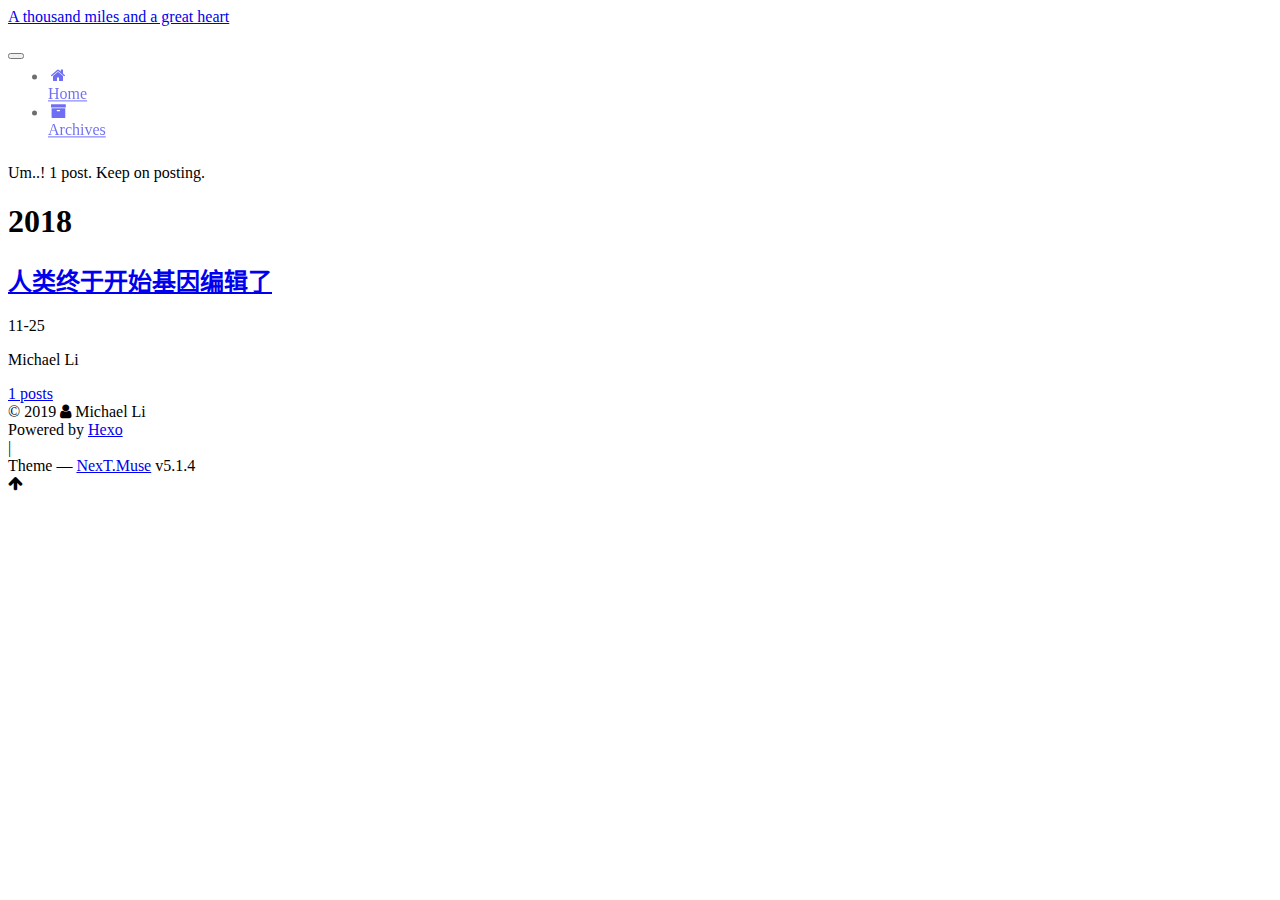
==== archives/index.html @ c5d2eab4 "Site updated: 2019-05-04 14:36:26" ====
<!DOCTYPE html>



  


<html class="theme-next muse use-motion" lang="zh-CN">
<head><meta name="generator" content="Hexo 3.8.0">
  <meta charset="UTF-8">
<meta http-equiv="X-UA-Compatible" content="IE=edge">
<meta name="viewport" content="width=device-width, initial-scale=1, maximum-scale=1">
<meta name="theme-color" content="#222">









<meta http-equiv="Cache-Control" content="no-transform">
<meta http-equiv="Cache-Control" content="no-siteapp">
















  
  
  <link href="/lib/fancybox/source/jquery.fancybox.css?v=2.1.5" rel="stylesheet" type="text/css">







<link href="/lib/font-awesome/css/font-awesome.min.css?v=4.6.2" rel="stylesheet" type="text/css">

<link href="/css/main.css?v=5.1.4" rel="stylesheet" type="text/css">


  <link rel="apple-touch-icon" sizes="180x180" href="/images/apple-touch-icon-next.png?v=5.1.4">


  <link rel="icon" type="image/png" sizes="32x32" href="/images/favicon-32x32-next.png?v=5.1.4">


  <link rel="icon" type="image/png" sizes="16x16" href="/images/favicon-16x16-next.png?v=5.1.4">


  <link rel="mask-icon" href="/images/logo.svg?v=5.1.4" color="#222">





  <meta name="keywords" content="Hexo, NexT">










<meta name="keywords" content="Photograph, digital product etc">
<meta property="og:type" content="website">
<meta property="og:title" content="A thousand miles and a great heart">
<meta property="og:url" content="http://www.lihaikui.com/archives/index.html">
<meta property="og:site_name" content="A thousand miles and a great heart">
<meta property="og:locale" content="zh-CN">
<meta name="twitter:card" content="summary">
<meta name="twitter:title" content="A thousand miles and a great heart">



<script type="text/javascript" id="hexo.configurations">
  var NexT = window.NexT || {};
  var CONFIG = {
    root: '/',
    scheme: 'Muse',
    version: '5.1.4',
    sidebar: {"position":"left","display":"post","offset":12,"b2t":false,"scrollpercent":false,"onmobile":false},
    fancybox: true,
    tabs: true,
    motion: {"enable":true,"async":false,"transition":{"post_block":"fadeIn","post_header":"slideDownIn","post_body":"slideDownIn","coll_header":"slideLeftIn","sidebar":"slideUpIn"}},
    duoshuo: {
      userId: '0',
      author: 'Author'
    },
    algolia: {
      applicationID: '',
      apiKey: '',
      indexName: '',
      hits: {"per_page":10},
      labels: {"input_placeholder":"Search for Posts","hits_empty":"We didn't find any results for the search: ${query}","hits_stats":"${hits} results found in ${time} ms"}
    }
  };
</script>



  <link rel="canonical" href="http://www.lihaikui.com/archives/">





  <title>Archive | A thousand miles and a great heart</title>
  








</head>

<body itemscope="" itemtype="http://schema.org/WebPage" lang="zh-CN">

  
  
    
  

  <div class="container sidebar-position-left page-archive">
    <div class="headband"></div>

    <header id="header" class="header" itemscope="" itemtype="http://schema.org/WPHeader">
      <div class="header-inner"><div class="site-brand-wrapper">
  <div class="site-meta ">
    

    <div class="custom-logo-site-title">
      <a href="/" class="brand" rel="start">
        <span class="logo-line-before"><i></i></span>
        <span class="site-title">A thousand miles and a great heart</span>
        <span class="logo-line-after"><i></i></span>
      </a>
    </div>
      
        <p class="site-subtitle"></p>
      
  </div>

  <div class="site-nav-toggle">
    <button>
      <span class="btn-bar"></span>
      <span class="btn-bar"></span>
      <span class="btn-bar"></span>
    </button>
  </div>
</div>

<nav class="site-nav">
  

  
    <ul id="menu" class="menu">
      
        
        <li class="menu-item menu-item-home">
          <a href="/" rel="section">
            
              <i class="menu-item-icon fa fa-fw fa-home"></i> <br>
            
            Home
          </a>
        </li>
      
        
        <li class="menu-item menu-item-archives">
          <a href="/archives/" rel="section">
            
              <i class="menu-item-icon fa fa-fw fa-archive"></i> <br>
            
            Archives
          </a>
        </li>
      

      
    </ul>
  

  
</nav>



 </div>
    </header>

    <main id="main" class="main">
      <div class="main-inner">
        <div class="content-wrap">
          <div id="content" class="content">
            

  
  
  
  <div class="post-block archive">
    <div id="posts" class="posts-collapse">
      <span class="archive-move-on"></span>

      <span class="archive-page-counter">
        
        
        
          
        
        Um..! 1 post. Keep on posting.
      </span>

      

        
        
        

        
          
          <div class="collection-title">
            <h1 class="archive-year" id="archive-year-2018">2018</h1>
          </div>
        
        

        

  <article class="post post-type-normal" itemscope="" itemtype="http://schema.org/Article">
    <header class="post-header">

      <h2 class="post-title">
        
            <a class="post-title-link" href="/2018/11/25/2018.11.27/" itemprop="url">
              
                <span itemprop="name">人类终于开始基因编辑了</span>
              
            </a>
        
      </h2>

      <div class="post-meta">
        <time class="post-time" itemprop="dateCreated" datetime="2018-11-25T21:24:42+08:00" content="2018-11-25">
          11-25
        </time>
      </div>

    </header>
  </article>



      

    </div>
  </div>
  
  
  

  



          </div>
          


          

        </div>
        
          
  
  <div class="sidebar-toggle">
    <div class="sidebar-toggle-line-wrap">
      <span class="sidebar-toggle-line sidebar-toggle-line-first"></span>
      <span class="sidebar-toggle-line sidebar-toggle-line-middle"></span>
      <span class="sidebar-toggle-line sidebar-toggle-line-last"></span>
    </div>
  </div>

  <aside id="sidebar" class="sidebar">
    
    <div class="sidebar-inner">

      

      

      <section class="site-overview-wrap sidebar-panel sidebar-panel-active">
        <div class="site-overview">
          <div class="site-author motion-element" itemprop="author" itemscope="" itemtype="http://schema.org/Person">
            
              <p class="site-author-name" itemprop="name">Michael Li</p>
              <p class="site-description motion-element" itemprop="description"></p>
          </div>

          <nav class="site-state motion-element">

            
              <div class="site-state-item site-state-posts">
              
                <a href="/archives/">
              
                  <span class="site-state-item-count">1</span>
                  <span class="site-state-item-name">posts</span>
                </a>
              </div>
            

            

            

          </nav>

          

          

          
          

          
          

          

        </div>
      </section>

      

      

    </div>
  </aside>


        
      </div>
    </main>

    <footer id="footer" class="footer">
      <div class="footer-inner">
        <div class="copyright">&copy; <span itemprop="copyrightYear">2019</span>
  <span class="with-love">
    <i class="fa fa-user"></i>
  </span>
  <span class="author" itemprop="copyrightHolder">Michael Li</span>

  
</div>


  <div class="powered-by">Powered by <a class="theme-link" target="_blank" href="https://hexo.io">Hexo</a></div>



  <span class="post-meta-divider">|</span>



  <div class="theme-info">Theme &mdash; <a class="theme-link" target="_blank" href="https://github.com/iissnan/hexo-theme-next">NexT.Muse</a> v5.1.4</div>




        







        
      </div>
    </footer>

    
      <div class="back-to-top">
        <i class="fa fa-arrow-up"></i>
        
      </div>
    

    

  </div>

  

<script type="text/javascript">
  if (Object.prototype.toString.call(window.Promise) !== '[object Function]') {
    window.Promise = null;
  }
</script>









  












  
  
    <script type="text/javascript" src="/lib/jquery/index.js?v=2.1.3"></script>
  

  
  
    <script type="text/javascript" src="/lib/fastclick/lib/fastclick.min.js?v=1.0.6"></script>
  

  
  
    <script type="text/javascript" src="/lib/jquery_lazyload/jquery.lazyload.js?v=1.9.7"></script>
  

  
  
    <script type="text/javascript" src="/lib/velocity/velocity.min.js?v=1.2.1"></script>
  

  
  
    <script type="text/javascript" src="/lib/velocity/velocity.ui.min.js?v=1.2.1"></script>
  

  
  
    <script type="text/javascript" src="/lib/fancybox/source/jquery.fancybox.pack.js?v=2.1.5"></script>
  


  


  <script type="text/javascript" src="/js/src/utils.js?v=5.1.4"></script>

  <script type="text/javascript" src="/js/src/motion.js?v=5.1.4"></script>



  
  

  

  


  <script type="text/javascript" src="/js/src/bootstrap.js?v=5.1.4"></script>



  


  




	





  





  












  





  

  

  

  
  

  

  

  

</body>
</html>
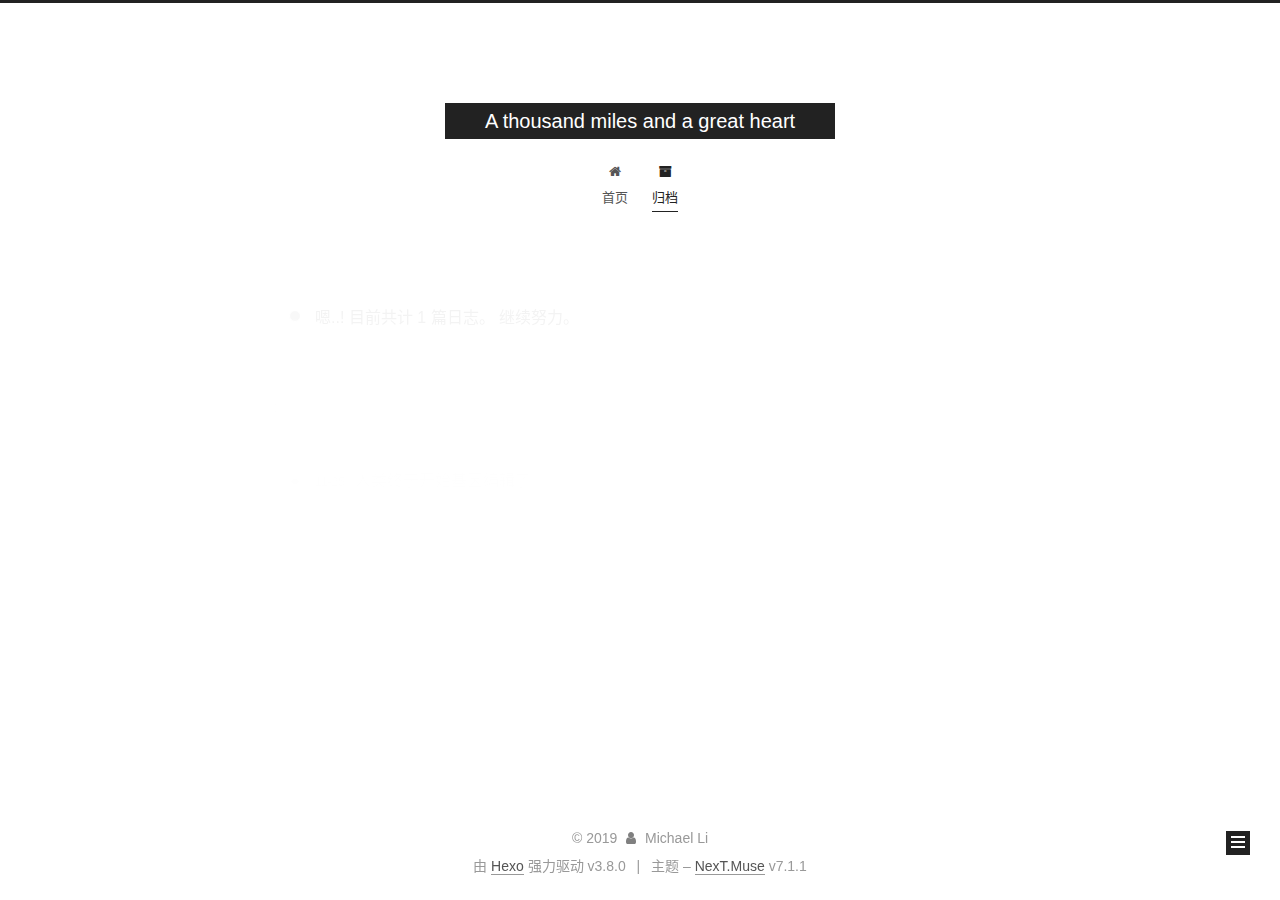
==== commit 2951c465: "Site updated: 2019-05-04 14:40:27" ====
--- a/archives/index.html
+++ b/archives/index.html
@@ -1,4 +1,13 @@
 <!DOCTYPE html>
+
+
+
+
+
+
+
+
+
 
 
 
@@ -9,7 +18,7 @@
 <head><meta name="generator" content="Hexo 3.8.0">
   <meta charset="UTF-8">
 <meta http-equiv="X-UA-Compatible" content="IE=edge">
-<meta name="viewport" content="width=device-width, initial-scale=1, maximum-scale=1">
+<meta name="viewport" content="width=device-width, initial-scale=1, maximum-scale=2">
 <meta name="theme-color" content="#222">
 
 
@@ -20,90 +29,57 @@
 
 
 
-<meta http-equiv="Cache-Control" content="no-transform">
-<meta http-equiv="Cache-Control" content="no-siteapp">
-
-
-
-
-
-
-
-
-
-
-
-
-
-
-
-
-  
-  
-  <link href="/lib/fancybox/source/jquery.fancybox.css?v=2.1.5" rel="stylesheet" type="text/css">
-
-
-
-
-
-
-
-<link href="/lib/font-awesome/css/font-awesome.min.css?v=4.6.2" rel="stylesheet" type="text/css">
-
-<link href="/css/main.css?v=5.1.4" rel="stylesheet" type="text/css">
-
-
-  <link rel="apple-touch-icon" sizes="180x180" href="/images/apple-touch-icon-next.png?v=5.1.4">
-
-
-  <link rel="icon" type="image/png" sizes="32x32" href="/images/favicon-32x32-next.png?v=5.1.4">
-
-
-  <link rel="icon" type="image/png" sizes="16x16" href="/images/favicon-16x16-next.png?v=5.1.4">
-
-
-  <link rel="mask-icon" href="/images/logo.svg?v=5.1.4" color="#222">
-
-
-
-
-
-  <meta name="keywords" content="Hexo, NexT">
-
-
-
-
-
-
-
-
-
-
-<meta name="keywords" content="Photograph, digital product etc">
-<meta property="og:type" content="website">
-<meta property="og:title" content="A thousand miles and a great heart">
-<meta property="og:url" content="http://www.lihaikui.com/archives/index.html">
-<meta property="og:site_name" content="A thousand miles and a great heart">
-<meta property="og:locale" content="zh-CN">
-<meta name="twitter:card" content="summary">
-<meta name="twitter:title" content="A thousand miles and a great heart">
-
-
-
-<script type="text/javascript" id="hexo.configurations">
+
+
+
+
+
+
+
+
+
+
+
+
+
+
+
+<link rel="stylesheet" href="/lib/font-awesome/css/font-awesome.min.css?v=4.6.2">
+
+<link rel="stylesheet" href="/css/main.css?v=7.1.1">
+
+
+  <link rel="apple-touch-icon" sizes="180x180" href="/images/apple-touch-icon-next.png?v=7.1.1">
+
+
+  <link rel="icon" type="image/png" sizes="32x32" href="/images/favicon-32x32-next.png?v=7.1.1">
+
+
+  <link rel="icon" type="image/png" sizes="16x16" href="/images/favicon-16x16-next.png?v=7.1.1">
+
+
+  <link rel="mask-icon" href="/images/logo.svg?v=7.1.1" color="#222">
+
+
+
+
+
+
+
+<script id="hexo.configurations">
   var NexT = window.NexT || {};
   var CONFIG = {
     root: '/',
     scheme: 'Muse',
-    version: '5.1.4',
-    sidebar: {"position":"left","display":"post","offset":12,"b2t":false,"scrollpercent":false,"onmobile":false},
-    fancybox: true,
+    version: '7.1.1',
+    sidebar: {"position":"left","display":"post","offset":12,"onmobile":false,"dimmer":false},
+    back2top: true,
+    back2top_sidebar: false,
+    fancybox: false,
+    fastclick: false,
+    lazyload: false,
     tabs: true,
     motion: {"enable":true,"async":false,"transition":{"post_block":"fadeIn","post_header":"slideDownIn","post_body":"slideDownIn","coll_header":"slideLeftIn","sidebar":"slideUpIn"}},
-    duoshuo: {
-      userId: '0',
-      author: 'Author'
-    },
     algolia: {
       applicationID: '',
       apiKey: '',
@@ -115,22 +91,74 @@
 </script>
 
 
-
+  
+
+
+
+
+  <meta name="keywords" content="Photograph, digital product etc">
+<meta property="og:type" content="website">
+<meta property="og:title" content="A thousand miles and a great heart">
+<meta property="og:url" content="http://www.lihaikui.com/archives/index.html">
+<meta property="og:site_name" content="A thousand miles and a great heart">
+<meta property="og:locale" content="zh-CN">
+<meta name="twitter:card" content="summary">
+<meta name="twitter:title" content="A thousand miles and a great heart">
+
+
+
+
+
+  
+  
   <link rel="canonical" href="http://www.lihaikui.com/archives/">
 
 
 
-
-
-  <title>Archive | A thousand miles and a great heart</title>
-  
-
-
-
-
-
-
-
+<script id="page.configurations">
+  CONFIG.page = {
+    sidebar: "",
+  };
+</script>
+
+  <title>归档 | A thousand miles and a great heart</title>
+  
+
+
+
+
+
+
+
+
+
+
+
+
+  <noscript>
+  <style>
+  .use-motion .motion-element,
+  .use-motion .brand,
+  .use-motion .menu-item,
+  .sidebar-inner,
+  .use-motion .post-block,
+  .use-motion .pagination,
+  .use-motion .comments,
+  .use-motion .post-header,
+  .use-motion .post-body,
+  .use-motion .collection-title { opacity: initial; }
+
+  .use-motion .logo,
+  .use-motion .site-title,
+  .use-motion .site-subtitle {
+    opacity: initial;
+    top: initial;
+  }
+
+  .use-motion .logo-line-before i { left: initial; }
+  .use-motion .logo-line-after i { right: initial; }
+  </style>
+</noscript>
 
 </head>
 
@@ -146,7 +174,7 @@
 
     <header id="header" class="header" itemscope="" itemtype="http://schema.org/WPHeader">
       <div class="header-inner"><div class="site-brand-wrapper">
-  <div class="site-meta ">
+  <div class="site-meta">
     
 
     <div class="custom-logo-site-title">
@@ -156,13 +184,12 @@
         <span class="logo-line-after"><i></i></span>
       </a>
     </div>
-      
-        <p class="site-subtitle"></p>
-      
+    
+    
   </div>
 
   <div class="site-nav-toggle">
-    <button>
+    <button aria-label="切换导航栏">
       <span class="btn-bar"></span>
       <span class="btn-bar"></span>
       <span class="btn-bar"></span>
@@ -170,48 +197,89 @@
   </div>
 </div>
 
+
+
 <nav class="site-nav">
   
-
-  
     <ul id="menu" class="menu">
       
         
-        <li class="menu-item menu-item-home">
-          <a href="/" rel="section">
-            
-              <i class="menu-item-icon fa fa-fw fa-home"></i> <br>
-            
-            Home
-          </a>
-        </li>
-      
-        
-        <li class="menu-item menu-item-archives">
-          <a href="/archives/" rel="section">
-            
-              <i class="menu-item-icon fa fa-fw fa-archive"></i> <br>
-            
-            Archives
-          </a>
-        </li>
-      
-
+        
+        
+          
+          <li class="menu-item menu-item-home">
+
+    
+    
+    
+      
+    
+
+    
+
+    <a href="/" rel="section"><i class="menu-item-icon fa fa-fw fa-home"></i> <br>首页</a>
+
+  </li>
+        
+        
+        
+          
+          <li class="menu-item menu-item-archives menu-item-active">
+
+    
+    
+    
+      
+    
+
+    
+
+    <a href="/archives/" rel="section"><i class="menu-item-icon fa fa-fw fa-archive"></i> <br>归档</a>
+
+  </li>
+
+      
       
     </ul>
   
 
   
+    
+
+    
+    
+      
+      
+    
+      
+      
+    
+    
+
+  
+
+
+  
+
+  
 </nav>
 
 
 
- </div>
+  
+
+
+
+</div>
     </header>
+
+    
+
 
     <main id="main" class="main">
       <div class="main-inner">
         <div class="content-wrap">
+          
           <div id="content" class="content">
             
 
@@ -222,14 +290,16 @@
     <div id="posts" class="posts-collapse">
       <span class="archive-move-on"></span>
 
+      
       <span class="archive-page-counter">
         
         
         
           
         
-        Um..! 1 post. Keep on posting.
+        嗯..! 目前共计 1 篇日志。 继续努力。
       </span>
+      
 
       
 
@@ -252,11 +322,11 @@
 
       <h2 class="post-title">
         
-            <a class="post-title-link" href="/2018/11/25/2018.11.27/" itemprop="url">
-              
-                <span itemprop="name">人类终于开始基因编辑了</span>
-              
-            </a>
+          <a class="post-title-link" href="/2018/11/25/2018.11.27/" itemprop="url">
+            
+              <span itemprop="name">人类终于开始基因编辑了</span>
+            
+          </a>
         
       </h2>
 
@@ -284,9 +354,6 @@
 
 
           </div>
-          
-
-
           
 
         </div>
@@ -302,54 +369,57 @@
   </div>
 
   <aside id="sidebar" class="sidebar">
-    
     <div class="sidebar-inner">
 
       
 
       
 
-      <section class="site-overview-wrap sidebar-panel sidebar-panel-active">
+      <div class="site-overview-wrap sidebar-panel sidebar-panel-active">
         <div class="site-overview">
           <div class="site-author motion-element" itemprop="author" itemscope="" itemtype="http://schema.org/Person">
             
               <p class="site-author-name" itemprop="name">Michael Li</p>
-              <p class="site-description motion-element" itemprop="description"></p>
+              <div class="site-description motion-element" itemprop="description"></div>
           </div>
 
-          <nav class="site-state motion-element">
-
+          
+            <nav class="site-state motion-element">
+              
+                <div class="site-state-item site-state-posts">
+                
+                  <a href="/archives/">
+                
+                    <span class="site-state-item-count">1</span>
+                    <span class="site-state-item-name">日志</span>
+                  </a>
+                </div>
+              
+
+              
+
+              
+            </nav>
+          
+
+          
+
+          
+
+          
+
+          
+
+          
+          
+
+          
             
-              <div class="site-state-item site-state-posts">
-              
-                <a href="/archives/">
-              
-                  <span class="site-state-item-count">1</span>
-                  <span class="site-state-item-name">posts</span>
-                </a>
-              </div>
-            
-
-            
-
-            
-
-          </nav>
-
-          
-
-          
-
-          
-          
-
-          
-          
-
+          
           
 
         </div>
-      </section>
+      </div>
 
       
 
@@ -357,6 +427,7 @@
 
     </div>
   </aside>
+  
 
 
         
@@ -366,16 +437,18 @@
     <footer id="footer" class="footer">
       <div class="footer-inner">
         <div class="copyright">&copy; <span itemprop="copyrightYear">2019</span>
-  <span class="with-love">
+  <span class="with-love" id="animate">
     <i class="fa fa-user"></i>
   </span>
   <span class="author" itemprop="copyrightHolder">Michael Li</span>
 
   
+
+  
 </div>
 
 
-  <div class="powered-by">Powered by <a class="theme-link" target="_blank" href="https://hexo.io">Hexo</a></div>
+  <div class="powered-by">由 <a href="https://hexo.io" class="theme-link" rel="noopener" target="_blank">Hexo</a> 强力驱动 v3.8.0</div>
 
 
 
@@ -383,12 +456,13 @@
 
 
 
-  <div class="theme-info">Theme &mdash; <a class="theme-link" target="_blank" href="https://github.com/iissnan/hexo-theme-next">NexT.Muse</a> v5.1.4</div>
-
-
-
-
-        
+  <div class="theme-info">主题 – <a href="https://theme-next.org" class="theme-link" rel="noopener" target="_blank">NexT.Muse</a> v7.1.1</div>
+
+
+
+
+        
+
 
 
 
@@ -409,11 +483,14 @@
 
     
 
+    
+
+    
   </div>
 
   
 
-<script type="text/javascript">
+<script>
   if (Object.prototype.toString.call(window.Promise) !== '[object Function]') {
     window.Promise = null;
   }
@@ -427,117 +504,93 @@
 
 
 
-  
-
-
-
-
-
-
-
-
-
-
-
-
-  
-  
-    <script type="text/javascript" src="/lib/jquery/index.js?v=2.1.3"></script>
-  
-
-  
-  
-    <script type="text/javascript" src="/lib/fastclick/lib/fastclick.min.js?v=1.0.6"></script>
-  
-
-  
-  
-    <script type="text/javascript" src="/lib/jquery_lazyload/jquery.lazyload.js?v=1.9.7"></script>
-  
-
-  
-  
-    <script type="text/javascript" src="/lib/velocity/velocity.min.js?v=1.2.1"></script>
-  
-
-  
-  
-    <script type="text/javascript" src="/lib/velocity/velocity.ui.min.js?v=1.2.1"></script>
-  
-
-  
-  
-    <script type="text/javascript" src="/lib/fancybox/source/jquery.fancybox.pack.js?v=2.1.5"></script>
-  
-
-
-  
-
-
-  <script type="text/javascript" src="/js/src/utils.js?v=5.1.4"></script>
-
-  <script type="text/javascript" src="/js/src/motion.js?v=5.1.4"></script>
-
-
-
-  
-  
-
-  
-
-  
-
-
-  <script type="text/javascript" src="/js/src/bootstrap.js?v=5.1.4"></script>
-
-
-
-  
-
-
-  
-
-
-
-
-	
-
-
-
-
-
-  
-
-
-
-
-
-  
-
-
-
-
-
-
-
-
-
-
-
-
-  
-
-
-
-
-
-  
-
-  
-
-  
-
-  
+
+
+
+
+
+
+
+
+
+
+
+
+
+
+
+
+
+  
+  <script src="/lib/jquery/index.js?v=2.1.3"></script>
+
+  
+  <script src="/lib/velocity/velocity.min.js?v=1.2.1"></script>
+
+  
+  <script src="/lib/velocity/velocity.ui.min.js?v=1.2.1"></script>
+
+
+  
+
+
+  <script src="/js/utils.js?v=7.1.1"></script>
+
+  <script src="/js/motion.js?v=7.1.1"></script>
+
+
+
+  
+  
+
+
+  <script src="/js/schemes/muse.js?v=7.1.1"></script>
+
+
+
+  
+
+  
+
+
+  <script src="/js/next-boot.js?v=7.1.1"></script>
+
+
+  
+
+  
+
+  
+
+  
+
+
+
+  
+
+
+
+
+  
+
+  
+
+  
+
+  
+
+  
+
+  
+
+  
+
+  
+
+  
+
+  
+
   
 
   
--- a/css/main.css
+++ b/css/main.css
@@ -0,0 +1,2476 @@
+/* normalize.css v8.0.1 | MIT License | github.com/necolas/normalize.css */
+html {
+  line-height: 1.15; /* 1 */
+  -webkit-text-size-adjust: 100%; /* 2 */
+}
+body {
+  margin: 0;
+}
+main {
+  display: block;
+}
+h1 {
+  font-size: 2em;
+  margin: 0.67em 0;
+}
+hr {
+  box-sizing: content-box; /* 1 */
+  height: 0; /* 1 */
+  overflow: visible; /* 2 */
+}
+pre {
+  font-family: monospace, monospace; /* 1 */
+  font-size: 1em; /* 2 */
+}
+a {
+  background-color: transparent;
+}
+abbr[title] {
+  border-bottom: none; /* 1 */
+  text-decoration: underline; /* 2 */
+  text-decoration: underline dotted; /* 2 */
+}
+b,
+strong {
+  font-weight: bolder;
+}
+code,
+kbd,
+samp {
+  font-family: monospace, monospace; /* 1 */
+  font-size: 1em; /* 2 */
+}
+small {
+  font-size: 80%;
+}
+sub,
+sup {
+  font-size: 75%;
+  line-height: 0;
+  position: relative;
+  vertical-align: baseline;
+}
+sub {
+  bottom: -0.25em;
+}
+sup {
+  top: -0.5em;
+}
+img {
+  border-style: none;
+}
+button,
+input,
+optgroup,
+select,
+textarea {
+  font-family: inherit; /* 1 */
+  font-size: 100%; /* 1 */
+  line-height: 1.15; /* 1 */
+  margin: 0; /* 2 */
+}
+button,
+input {
+/* 1 */
+  overflow: visible;
+}
+button,
+select {
+/* 1 */
+  text-transform: none;
+}
+button,
+[type="button"],
+[type="reset"],
+[type="submit"] {
+  -webkit-appearance: button;
+}
+button::-moz-focus-inner,
+[type="button"]::-moz-focus-inner,
+[type="reset"]::-moz-focus-inner,
+[type="submit"]::-moz-focus-inner {
+  border-style: none;
+  padding: 0;
+}
+button:-moz-focusring,
+[type="button"]:-moz-focusring,
+[type="reset"]:-moz-focusring,
+[type="submit"]:-moz-focusring {
+  outline: 1px dotted ButtonText;
+}
+fieldset {
+  padding: 0.35em 0.75em 0.625em;
+}
+legend {
+  box-sizing: border-box; /* 1 */
+  color: inherit; /* 2 */
+  display: table; /* 1 */
+  max-width: 100%; /* 1 */
+  padding: 0; /* 3 */
+  white-space: normal; /* 1 */
+}
+progress {
+  vertical-align: baseline;
+}
+textarea {
+  overflow: auto;
+}
+[type="checkbox"],
+[type="radio"] {
+  box-sizing: border-box; /* 1 */
+  padding: 0; /* 2 */
+}
+[type="number"]::-webkit-inner-spin-button,
+[type="number"]::-webkit-outer-spin-button {
+  height: auto;
+}
+[type="search"] {
+  -webkit-appearance: textfield; /* 1 */
+  outline-offset: -2px; /* 2 */
+}
+[type="search"]::-webkit-search-decoration {
+  -webkit-appearance: none;
+}
+::-webkit-file-upload-button {
+  -webkit-appearance: button; /* 1 */
+  font: inherit; /* 2 */
+}
+details {
+  display: block;
+}
+summary {
+  display: list-item;
+}
+template {
+  display: none;
+}
+[hidden] {
+  display: none;
+}
+::selection {
+  background: #262a30;
+  color: #fff;
+}
+body {
+  position: relative;
+  font-family: 'Lato', "PingFang SC", "Microsoft YaHei", sans-serif;
+  font-size: 14px;
+  line-height: 2;
+  color: #555;
+  background: #fff;
+}
+@media (max-width: 991px) {
+  body {
+    padding-right: 0 !important;
+  }
+}
+@media (min-width: 1200px) {
+  body {
+    font-size: 16px;
+  }
+}
+h1,
+h2,
+h3,
+h4,
+h5,
+h6 {
+  margin: 20px 0 15px;
+  padding: 0;
+  font-weight: bold;
+  line-height: 1.5;
+  font-family: 'Lato', "PingFang SC", "Microsoft YaHei", sans-serif;
+}
+h1 {
+  font-size: 22px;
+}
+h1 code {
+  font-size: 1em;
+}
+@media (max-width: 767px) {
+  h1 {
+    font-size: 18px;
+  }
+  h1 code {
+    font-size: 1em;
+  }
+}
+h2 {
+  font-size: 20px;
+}
+h2 code {
+  font-size: 1em;
+}
+@media (max-width: 767px) {
+  h2 {
+    font-size: 16px;
+  }
+  h2 code {
+    font-size: 1em;
+  }
+}
+h3 {
+  font-size: 18px;
+}
+h3 code {
+  font-size: 1em;
+}
+@media (max-width: 767px) {
+  h3 {
+    font-size: 14px;
+  }
+  h3 code {
+    font-size: 1em;
+  }
+}
+h4 {
+  font-size: 16px;
+}
+h4 code {
+  font-size: 1em;
+}
+@media (max-width: 767px) {
+  h4 {
+    font-size: 12px;
+  }
+  h4 code {
+    font-size: 1em;
+  }
+}
+h5 {
+  font-size: 14px;
+}
+h5 code {
+  font-size: 1em;
+}
+@media (max-width: 767px) {
+  h5 {
+    font-size: 10px;
+  }
+  h5 code {
+    font-size: 1em;
+  }
+}
+h6 {
+  font-size: 12px;
+}
+h6 code {
+  font-size: 1em;
+}
+@media (max-width: 767px) {
+  h6 {
+    font-size: 8px;
+  }
+  h6 code {
+    font-size: 1em;
+  }
+}
+p {
+  margin: 0 0 20px 0;
+}
+a,
+span.exturl {
+  overflow-wrap: break-word;
+  word-wrap: break-word;
+  background-color: transparent;
+  color: #555;
+  text-decoration: none;
+  outline: none;
+  border-bottom: 1px solid #999;
+  cursor: pointer;
+}
+a:hover,
+span.exturl:hover {
+  color: #222;
+  border-bottom-color: #222;
+}
+video {
+  max-width: 100%;
+  display: block;
+  margin-left: auto;
+  margin-right: auto;
+}
+img {
+  display: block;
+  margin: auto;
+  max-width: 100%;
+  height: auto;
+}
+hr {
+  margin: 40px 0;
+  height: 3px;
+  border: none;
+  background-color: #ddd;
+  background-image: repeating-linear-gradient(-45deg, #fff, #fff 4px, transparent 4px, transparent 8px);
+}
+blockquote {
+  margin: 0;
+  padding: 0 15px;
+  color: #666;
+  border-left: 4px solid #ddd;
+}
+blockquote cite::before {
+  content: "-";
+  padding: 0 5px;
+}
+dt {
+  font-weight: 700;
+}
+dd {
+  margin: 0;
+  padding: 0;
+}
+kbd {
+  border: 1px solid #ccc;
+  border-radius: 0.2em;
+  box-shadow: 0.1em 0.1em 0.2em rgba(0,0,0,0.1);
+  background-color: #f9f9f9;
+  font-family: inherit;
+  background-image: linear-gradient(top, #eee, #fff, #eee);
+  padding: 0.1em 0.3em;
+  white-space: nowrap;
+}
+.text-left {
+  text-align: left;
+}
+.text-center {
+  text-align: center;
+}
+.text-right {
+  text-align: right;
+}
+.text-justify {
+  text-align: justify;
+}
+.text-nowrap {
+  white-space: nowrap;
+}
+.text-lowercase {
+  text-transform: lowercase;
+}
+.text-uppercase {
+  text-transform: uppercase;
+}
+.text-capitalize {
+  text-transform: capitalize;
+}
+.center-block {
+  display: block;
+  margin-left: auto;
+  margin-right: auto;
+}
+.clearfix:before,
+.clearfix:after {
+  content: " ";
+  display: table;
+}
+.clearfix:after {
+  clear: both;
+}
+.pullquote {
+  width: 45%;
+}
+.pullquote.left {
+  float: left;
+  margin-left: 5px;
+  margin-right: 10px;
+}
+.pullquote.right {
+  float: right;
+  margin-left: 10px;
+  margin-right: 5px;
+}
+.affix {
+  position: fixed;
+}
+.translation {
+  margin-top: -20px;
+  font-size: 14px;
+  color: #999;
+}
+.scrollbar-measure {
+  width: 100px;
+  height: 100px;
+  overflow: scroll;
+  position: absolute;
+  top: -9999px;
+}
+.use-motion .motion-element {
+  opacity: 0;
+}
+.table-container {
+  margin: 20px 0;
+  overflow: auto;
+  -webkit-overflow-scrolling: touch;
+}
+.highlight .table-container {
+  margin: 0px;
+}
+table {
+  width: 100%;
+  border-collapse: collapse;
+  border-spacing: 0;
+  font-size: 14px;
+}
+table > tbody > tr:nth-of-type(odd) {
+  background-color: #f9f9f9;
+}
+table > tbody > tr:hover {
+  background-color: #f5f5f5;
+}
+caption,
+th,
+td {
+  padding: 8px;
+  text-align: left;
+  vertical-align: middle;
+  font-weight: normal;
+}
+th,
+td {
+  border: 1px solid #ddd;
+  border-bottom: 3px solid #ddd;
+}
+th {
+  padding-bottom: 10px;
+  font-weight: 700;
+}
+td {
+  border-bottom-width: 1px;
+}
+html,
+body {
+  height: 100%;
+}
+.container {
+  position: relative;
+}
+.header-inner {
+  margin: 0 auto;
+  padding: 100px 0 70px;
+  width: 700px;
+}
+@media (min-width: 1200px) {
+  .container .header-inner {
+    width: 800px;
+  }
+}
+@media (min-width: 1600px) {
+  .container .header-inner {
+    width: 900px;
+  }
+}
+.main-inner {
+  margin: 0 auto;
+  width: 700px;
+}
+@media (min-width: 1200px) {
+  .container .main-inner {
+    width: 800px;
+  }
+}
+@media (min-width: 1600px) {
+  .container .main-inner {
+    width: 900px;
+  }
+}
+.footer {
+  padding: 20px 0;
+}
+.footer-inner {
+  box-sizing: border-box;
+  margin: 0px auto;
+  width: 700px;
+}
+@media (min-width: 1200px) {
+  .container .footer-inner {
+    width: 800px;
+  }
+}
+@media (min-width: 1600px) {
+  .container .footer-inner {
+    width: 900px;
+  }
+}
+pre,
+.highlight {
+  overflow: auto;
+  margin: 20px 0;
+  padding: 0;
+  font-size: 14px;
+  color: #4d4d4c;
+  background: #f7f7f7;
+  line-height: 1.6;
+}
+pre,
+code {
+  font-family: consolas, Menlo, "PingFang SC", "Microsoft YaHei", monospace;
+}
+code {
+  overflow-wrap: break-word;
+  word-wrap: break-word;
+  padding: 2px 4px;
+  color: #555;
+  background: #eee;
+  border-radius: 3px;
+  font-size: 14px;
+}
+pre {
+  padding: 10px;
+}
+pre code {
+  padding: 0;
+  color: #4d4d4c;
+  background: none;
+  text-shadow: none;
+}
+.highlight {
+  border-radius: 1px;
+}
+.highlight pre {
+  border: none;
+  margin: 0;
+  padding: 10px 0;
+}
+.highlight table {
+  margin: 0;
+  width: auto;
+  border: none;
+}
+.highlight td {
+  border: none;
+  padding: 0;
+}
+.highlight figcaption {
+  font-size: 1em;
+  color: #4d4d4c;
+  line-height: 1em;
+  margin-bottom: 1em;
+  margin: 0em;
+  padding: 0.5em;
+  background: #eee;
+  border-bottom: 1px solid #e9e9e9;
+}
+.highlight figcaption:before,
+.highlight figcaption:after {
+  content: " ";
+  display: table;
+}
+.highlight figcaption:after {
+  clear: both;
+}
+.highlight figcaption a {
+  float: right;
+  color: #4d4d4c;
+}
+.highlight figcaption a:hover {
+  border-bottom-color: #4d4d4c;
+}
+.highlight .gutter pre {
+  padding-left: 10px;
+  padding-right: 10px;
+  color: #869194;
+  text-align: right;
+  background-color: #eff2f3;
+}
+.highlight .code pre {
+  width: 100%;
+  padding-left: 10px;
+  padding-right: 10px;
+  background-color: #f7f7f7;
+}
+.highlight .line {
+  height: 20px;
+}
+.gutter {
+  -webkit-user-select: none;
+  -moz-user-select: none;
+  -ms-user-select: none;
+  user-select: none;
+}
+.gist table {
+  width: auto;
+}
+.gist table td {
+  border: none;
+}
+pre .deletion {
+  background: #fdd;
+}
+pre .addition {
+  background: #dfd;
+}
+pre .meta {
+  color: #8959a8;
+}
+pre .comment {
+  color: #8e908c;
+}
+pre .variable,
+pre .attribute,
+pre .tag,
+pre .name,
+pre .regexp,
+pre .ruby .constant,
+pre .xml .tag .title,
+pre .xml .pi,
+pre .xml .doctype,
+pre .html .doctype,
+pre .css .id,
+pre .css .class,
+pre .css .pseudo {
+  color: #c82829;
+}
+pre .number,
+pre .preprocessor,
+pre .built_in,
+pre .builtin-name,
+pre .literal,
+pre .params,
+pre .constant,
+pre .command {
+  color: #f5871f;
+}
+pre .ruby .class .title,
+pre .css .rules .attribute,
+pre .string,
+pre .symbol,
+pre .value,
+pre .inheritance,
+pre .header,
+pre .ruby .symbol,
+pre .xml .cdata,
+pre .special,
+pre .formula {
+  color: #718c00;
+}
+pre .title,
+pre .css .hexcolor {
+  color: #3e999f;
+}
+pre .function,
+pre .python .decorator,
+pre .python .title,
+pre .ruby .function .title,
+pre .ruby .title .keyword,
+pre .perl .sub,
+pre .javascript .title,
+pre .coffeescript .title {
+  color: #4271ae;
+}
+pre .keyword,
+pre .javascript .function {
+  color: #8959a8;
+}
+.posts-expand .post-body img.full-image {
+  border: none;
+}
+.blockquote-center,
+.page-home .post-type-quote blockquote,
+.page-post-detail .post-type-quote blockquote {
+  position: relative;
+  margin: 40px 0;
+  padding: 0;
+  border-left: none;
+  text-align: center;
+}
+.blockquote-center::before,
+.page-home .post-type-quote blockquote::before,
+.page-post-detail .post-type-quote blockquote::before,
+.blockquote-center::after,
+.page-home .post-type-quote blockquote::after,
+.page-post-detail .post-type-quote blockquote::after {
+  position: absolute;
+  content: ' ';
+  display: block;
+  width: 100%;
+  height: 24px;
+  opacity: 0.2;
+  background-repeat: no-repeat;
+  background-position: 0 -6px;
+  background-size: 22px 22px;
+}
+.blockquote-center::before,
+.page-home .post-type-quote blockquote::before,
+.page-post-detail .post-type-quote blockquote::before {
+  top: -20px;
+  background-image: url("../images/quote-l.svg");
+  border-top: 1px solid #ccc;
+}
+.blockquote-center::after,
+.page-home .post-type-quote blockquote::after,
+.page-post-detail .post-type-quote blockquote::after {
+  bottom: -20px;
+  background-image: url("../images/quote-r.svg");
+  border-bottom: 1px solid #ccc;
+  background-position: 100% 8px;
+}
+.blockquote-center p,
+.page-home .post-type-quote blockquote p,
+.page-post-detail .post-type-quote blockquote p,
+.blockquote-center div,
+.page-home .post-type-quote blockquote div,
+.page-post-detail .post-type-quote blockquote div {
+  text-align: center;
+}
+.post .post-body .group-picture img {
+  box-sizing: border-box;
+  padding: 0 3px;
+  border: none;
+}
+.post .group-picture-row {
+  overflow: hidden;
+  margin-top: 6px;
+}
+.post .group-picture-row:first-child {
+  margin-top: 0;
+}
+.post .group-picture-column {
+  float: left;
+}
+.page-post-detail .post-body .group-picture-column {
+  float: none;
+  margin-top: 10px;
+  width: auto !important;
+}
+.page-post-detail .post-body .group-picture-column img {
+  margin: 0 auto;
+}
+.page-archive .group-picture-container {
+  overflow: hidden;
+}
+.page-archive .group-picture-row {
+  float: left;
+}
+.page-archive .group-picture-row:first-child {
+  margin-top: 6px;
+}
+.page-archive .group-picture-column {
+  max-width: 150px;
+  max-height: 150px;
+}
+.post-body .label {
+  display: inline;
+  padding: 0 2px;
+}
+.post-body .label.default {
+  background-color: #f0f0f0;
+}
+.post-body .label.primary {
+  background-color: #efe6f7;
+}
+.post-body .label.info {
+  background-color: #e5f2f8;
+}
+.post-body .label.success {
+  background-color: #e7f4e9;
+}
+.post-body .label.warning {
+  background-color: #fcf6e1;
+}
+.post-body .label.danger {
+  background-color: #fae8eb;
+}
+.post-body .note {
+  position: relative;
+  padding: 15px;
+  margin-bottom: 20px;
+  border: 1px solid #eee;
+  border-left-width: 5px;
+  border-radius: 3px;
+}
+.post-body .note h2,
+.post-body .note h3,
+.post-body .note h4,
+.post-body .note h5,
+.post-body .note h6 {
+  margin-top: 0;
+  margin-bottom: 0;
+  border-bottom: initial;
+  padding-top: 0 !important;
+}
+.post-body .note p:first-child,
+.post-body .note ul:first-child,
+.post-body .note ol:first-child,
+.post-body .note table:first-child,
+.post-body .note pre:first-child,
+.post-body .note blockquote:first-child {
+  margin-top: 0;
+}
+.post-body .note p:last-child,
+.post-body .note ul:last-child,
+.post-body .note ol:last-child,
+.post-body .note table:last-child,
+.post-body .note pre:last-child,
+.post-body .note blockquote:last-child {
+  margin-bottom: 0;
+}
+.post-body .note.default {
+  border-left-color: #777;
+}
+.post-body .note.default h2,
+.post-body .note.default h3,
+.post-body .note.default h4,
+.post-body .note.default h5,
+.post-body .note.default h6 {
+  color: #777;
+}
+.post-body .note.primary {
+  border-left-color: #6f42c1;
+}
+.post-body .note.primary h2,
+.post-body .note.primary h3,
+.post-body .note.primary h4,
+.post-body .note.primary h5,
+.post-body .note.primary h6 {
+  color: #6f42c1;
+}
+.post-body .note.info {
+  border-left-color: #428bca;
+}
+.post-body .note.info h2,
+.post-body .note.info h3,
+.post-body .note.info h4,
+.post-body .note.info h5,
+.post-body .note.info h6 {
+  color: #428bca;
+}
+.post-body .note.success {
+  border-left-color: #5cb85c;
+}
+.post-body .note.success h2,
+.post-body .note.success h3,
+.post-body .note.success h4,
+.post-body .note.success h5,
+.post-body .note.success h6 {
+  color: #5cb85c;
+}
+.post-body .note.warning {
+  border-left-color: #f0ad4e;
+}
+.post-body .note.warning h2,
+.post-body .note.warning h3,
+.post-body .note.warning h4,
+.post-body .note.warning h5,
+.post-body .note.warning h6 {
+  color: #f0ad4e;
+}
+.post-body .note.danger {
+  border-left-color: #d9534f;
+}
+.post-body .note.danger h2,
+.post-body .note.danger h3,
+.post-body .note.danger h4,
+.post-body .note.danger h5,
+.post-body .note.danger h6 {
+  color: #d9534f;
+}
+.post-body .tabs {
+  position: relative;
+  display: block;
+  margin-bottom: 20px;
+  padding-top: 10px;
+}
+.post-body .tabs ul.nav-tabs {
+  margin: 0;
+  padding: 0;
+  display: flex;
+  margin-bottom: -1px;
+}
+@media (max-width: 413px) {
+  .post-body .tabs ul.nav-tabs {
+    display: block;
+    margin-bottom: 5px;
+  }
+}
+.post-body .tabs ul.nav-tabs li.tab {
+  list-style-type: none !important;
+  margin: 0 0.25em 0 0;
+  border-top: 3px solid transparent;
+  border-left: 1px solid transparent;
+  border-right: 1px solid transparent;
+}
+@media (max-width: 413px) {
+  .post-body .tabs ul.nav-tabs li.tab {
+    margin: initial;
+    border-top: 1px solid transparent;
+    border-left: 3px solid transparent;
+    border-right: 1px solid transparent;
+    border-bottom: 1px solid transparent;
+  }
+}
+.post-body .tabs ul.nav-tabs li.tab a {
+  outline: 0;
+  border-bottom: initial;
+  display: block;
+  line-height: 1.8em;
+  padding: 0.25em 0.75em;
+  transition-duration: 0.2s;
+  transition-timing-function: ease-out;
+  transition-delay: 0s;
+}
+.post-body .tabs ul.nav-tabs li.tab a i {
+  width: 1.285714285714286em;
+}
+.post-body .tabs ul.nav-tabs li.tab.active {
+  border-top: 3px solid #fc6423;
+  border-left: 1px solid #ddd;
+  border-right: 1px solid #ddd;
+  background-color: #fff;
+}
+@media (max-width: 413px) {
+  .post-body .tabs ul.nav-tabs li.tab.active {
+    border-top: 1px solid #ddd;
+    border-left: 3px solid #fc6423;
+    border-right: 1px solid #ddd;
+    border-bottom: 1px solid #ddd;
+  }
+}
+.post-body .tabs ul.nav-tabs li.tab.active a {
+  cursor: default;
+  color: #555;
+}
+.post-body .tabs .tab-content {
+  background-color: #fff;
+}
+.post-body .tabs .tab-content .tab-pane {
+  border: 1px solid #ddd;
+  padding: 20px 20px 0 20px;
+}
+.post-body .tabs .tab-content .tab-pane:not(.active) {
+  display: none;
+}
+.post-body .tabs .tab-content .tab-pane.active {
+  display: block;
+}
+.btn {
+  display: inline-block;
+  padding: 0 20px;
+  font-size: 14px;
+  color: #fff;
+  background: #222;
+  border: 2px solid #222;
+  text-decoration: none;
+  border-radius: 0;
+  transition-property: background-color;
+  transition-duration: 0.2s;
+  transition-timing-function: ease-in-out;
+  transition-delay: 0s;
+  line-height: 2;
+}
+.btn:hover {
+  border-color: #222;
+  color: #222;
+  background: #fff;
+}
+.btn +.btn {
+  margin: 0 0 8px 8px;
+}
+.btn .fa-fw {
+  width: 1.285714285714286em;
+  text-align: left;
+}
+.btn-bar {
+  display: block;
+  width: 22px;
+  height: 2px;
+  background: #555;
+  border-radius: 1px;
+}
+.btn-bar+.btn-bar {
+  margin-top: 4px;
+}
+.pagination {
+  margin: 120px 0 40px;
+  text-align: center;
+  border-top: 1px solid #eee;
+}
+.page-number-basic,
+.pagination .prev,
+.pagination .next,
+.pagination .page-number,
+.pagination .space {
+  display: inline-block;
+  position: relative;
+  top: -1px;
+  margin: 0 10px;
+  padding: 0 11px;
+}
+@media (max-width: 767px) {
+  .page-number-basic,
+  .pagination .prev,
+  .pagination .next,
+  .pagination .page-number,
+  .pagination .space {
+    margin: 0 5px;
+  }
+}
+.pagination .prev,
+.pagination .next,
+.pagination .page-number {
+  border-bottom: 0;
+  border-top: 1px solid #eee;
+  transition-property: border-color;
+  transition-duration: 0.2s;
+  transition-timing-function: ease-in-out;
+  transition-delay: 0s;
+}
+.pagination .prev:hover,
+.pagination .next:hover,
+.pagination .page-number:hover {
+  border-top-color: #222;
+}
+.pagination .space {
+  padding: 0;
+  margin: 0;
+}
+.pagination .prev {
+  margin-left: 0;
+}
+.pagination .next {
+  margin-right: 0;
+}
+.pagination .page-number.current {
+  color: #fff;
+  background: #ccc;
+  border-top-color: #ccc;
+}
+@media (max-width: 767px) {
+  .pagination {
+    border-top: none;
+  }
+  .pagination .prev,
+  .pagination .next,
+  .pagination .page-number {
+    margin-bottom: 10px;
+    border-top: 0;
+    border-bottom: 1px solid #eee;
+    padding: 0 10px;
+  }
+  .pagination .prev:hover,
+  .pagination .next:hover,
+  .pagination .page-number:hover {
+    border-bottom-color: #222;
+  }
+}
+.comments {
+  margin: 60px 20px 0;
+}
+.back-to-top {
+  box-sizing: border-box;
+  position: fixed;
+  bottom: -100px;
+  right: 30px;
+  z-index: 1050;
+  padding: 0 6px;
+  width: 24px;
+  background: #222;
+  font-size: 12px;
+  opacity: 1;
+  color: #fff;
+  cursor: pointer;
+  text-align: center;
+  transition-property: bottom;
+  transition-duration: 0.2s;
+  transition-timing-function: ease-in-out;
+  transition-delay: 0s;
+}
+.back-to-top.back-to-top-on {
+  bottom: 19px;
+}
+@media (max-width: 991px) {
+  .back-to-top {
+    opacity: 0.8;
+    right: 20px;
+  }
+}
+.header {
+  background: transparent;
+}
+.header-inner {
+  position: relative;
+}
+.headband {
+  height: 3px;
+  background: #222;
+}
+.site-meta {
+  margin: 0;
+  text-align: center;
+}
+@media (max-width: 767px) {
+  .site-meta {
+    text-align: center;
+  }
+}
+.brand {
+  position: relative;
+  display: inline-block;
+  padding: 0 40px;
+  color: #fff;
+  background: #222;
+  border-bottom: none;
+}
+.brand:hover {
+  color: #fff;
+}
+.logo {
+  display: inline-block;
+  margin-right: 5px;
+  line-height: 36px;
+  vertical-align: top;
+}
+.site-title {
+  display: inline-block;
+  vertical-align: top;
+  line-height: 36px;
+  font-size: 20px;
+  font-weight: normal;
+  font-family: 'Lato', "PingFang SC", "Microsoft YaHei", sans-serif;
+}
+.site-subtitle {
+  margin-top: 10px;
+  font-size: 13px;
+  color: #999;
+}
+.use-motion .brand {
+  opacity: 0;
+}
+.use-motion .logo,
+.use-motion .site-title,
+.use-motion .site-subtitle,
+.use-motion .custom-logo-image {
+  opacity: 0;
+  position: relative;
+  top: -10px;
+}
+.site-nav-toggle {
+  display: none;
+  position: absolute;
+  top: 10px;
+  left: 10px;
+}
+@media (max-width: 767px) {
+  .site-nav-toggle {
+    display: block;
+  }
+}
+.site-nav-toggle button {
+  margin-top: 2px;
+  padding: 9px 10px;
+  background: transparent;
+  border: none;
+}
+@media (max-width: 767px) {
+  .site-nav {
+    display: none;
+    margin: 0 -10px;
+    padding: 0 10px;
+    clear: both;
+    border-top: 1px solid #ddd;
+  }
+}
+@media (min-width: 768px) and (max-width: 991px) {
+  .site-nav {
+    display: block !important;
+  }
+}
+@media (min-width: 992px) {
+  .site-nav {
+    display: block !important;
+  }
+}
+.menu {
+  margin-top: 20px;
+  padding-left: 0;
+  text-align: center;
+}
+.menu .menu-item {
+  display: inline-block;
+  margin: 0 10px;
+  list-style: none;
+}
+@media (max-width: 767px) {
+  .menu .menu-item {
+    margin-top: 10px;
+  }
+}
+.menu .menu-item a,
+.menu .menu-item span.exturl {
+  display: block;
+  font-size: 13px;
+  line-height: inherit;
+  border-bottom: 1px solid transparent;
+  transition-property: border-color;
+  transition-duration: 0.2s;
+  transition-timing-function: ease-in-out;
+  transition-delay: 0s;
+}
+.menu .menu-item a:hover,
+.menu .menu-item span.exturl:hover {
+  border-bottom-color: #222;
+}
+.menu .menu-item .fa {
+  margin-right: 5px;
+}
+.use-motion .menu-item {
+  opacity: 0;
+}
+.post-body {
+  overflow-wrap: break-word;
+  word-wrap: break-word;
+  font-family: 'Lato', "PingFang SC", "Microsoft YaHei", sans-serif;
+}
+.post-body span.exturl .fa {
+  font-size: 14px;
+  margin-left: 4px;
+}
+.post-body .fancybox img {
+  display: block !important;
+  margin: 0 auto;
+  cursor: pointer;
+  cursor: zoom-in;
+}
+.post-body .image-caption,
+.post-body .figure .caption {
+  margin: -20px auto 15px;
+  text-align: center;
+  font-size: 14px;
+  color: #999;
+  font-weight: bold;
+  line-height: 1;
+}
+.post-sticky-flag {
+  display: inline-block;
+  font-size: 16px;
+  transform: rotate(30deg);
+}
+.use-motion .post-block,
+.use-motion .pagination,
+.use-motion .comments {
+  opacity: 0;
+}
+.use-motion .post-header {
+  opacity: 0;
+}
+.use-motion .post-body {
+  opacity: 0;
+}
+.use-motion .collection-title {
+  opacity: 0;
+}
+.posts-expand {
+  padding-top: 40px;
+}
+@media (max-width: 767px) {
+  .posts-expand {
+    margin: 0 20px;
+  }
+  .post-body pre .gutter pre {
+    padding-right: 10px;
+  }
+  .post-body .highlight {
+    margin-left: 0px;
+    margin-right: 0px;
+    padding: 0;
+  }
+  .post-body .highlight .gutter pre {
+    padding-right: 10px;
+  }
+}
+@media (min-width: 992px) {
+  .posts-expand .post-body {
+    text-align: justify;
+  }
+}
+@media (max-width: 991px) {
+  .posts-expand .post-body {
+    text-align: justify;
+  }
+}
+.posts-expand .post-body h2,
+.posts-expand .post-body h3,
+.posts-expand .post-body h4,
+.posts-expand .post-body h5,
+.posts-expand .post-body h6 {
+  padding-top: 10px;
+}
+.posts-expand .post-body h2 .header-anchor,
+.posts-expand .post-body h3 .header-anchor,
+.posts-expand .post-body h4 .header-anchor,
+.posts-expand .post-body h5 .header-anchor,
+.posts-expand .post-body h6 .header-anchor {
+  float: right;
+  margin-left: 10px;
+  color: #ccc;
+  border-bottom-style: none;
+  visibility: hidden;
+}
+.posts-expand .post-body h2 .header-anchor:hover,
+.posts-expand .post-body h3 .header-anchor:hover,
+.posts-expand .post-body h4 .header-anchor:hover,
+.posts-expand .post-body h5 .header-anchor:hover,
+.posts-expand .post-body h6 .header-anchor:hover {
+  color: inherit;
+}
+.posts-expand .post-body h2:hover .header-anchor,
+.posts-expand .post-body h3:hover .header-anchor,
+.posts-expand .post-body h4:hover .header-anchor,
+.posts-expand .post-body h5:hover .header-anchor,
+.posts-expand .post-body h6:hover .header-anchor {
+  visibility: visible;
+}
+.posts-expand .post-body img {
+  box-sizing: border-box;
+  margin: 0 auto 25px;
+  padding: 3px;
+  border: 1px solid #ddd;
+}
+@media (max-width: 767px) {
+  .posts-collapse {
+    margin: 0 20px;
+  }
+  .posts-collapse .post-title,
+  .posts-collapse .post-meta {
+    display: block;
+    width: auto;
+    text-align: left;
+  }
+}
+.posts-collapse {
+  position: relative;
+  z-index: 1010;
+  margin-left: 55px;
+}
+.posts-collapse::after {
+  content: " ";
+  position: absolute;
+  top: 20px;
+  left: 0;
+  margin-left: -2px;
+  width: 4px;
+  height: 100%;
+  background: #f5f5f5;
+  z-index: -1;
+}
+@media (max-width: 767px) {
+  .posts-collapse {
+    margin: 0 20px;
+  }
+}
+.posts-collapse .collection-title {
+  position: relative;
+  margin: 60px 0;
+}
+.posts-collapse .collection-title h1,
+.posts-collapse .collection-title h2 {
+  margin-left: 20px;
+}
+.posts-collapse .collection-title small {
+  color: #bbb;
+  margin-left: 5px;
+}
+.posts-collapse .collection-title::before {
+  content: " ";
+  position: absolute;
+  left: 0;
+  top: 50%;
+  margin-left: -4px;
+  margin-top: -4px;
+  width: 8px;
+  height: 8px;
+  background: #bbb;
+  border-radius: 50%;
+}
+.posts-collapse .post {
+  margin: 30px 0;
+}
+.posts-collapse .post-header {
+  position: relative;
+  transition-duration: 0.2s;
+  transition-timing-function: ease-in-out;
+  transition-delay: 0s;
+  transition-property: border;
+  border-bottom: 1px dashed #ccc;
+}
+.posts-collapse .post-header::before {
+  content: " ";
+  position: absolute;
+  left: 0;
+  top: 12px;
+  width: 6px;
+  height: 6px;
+  margin-left: -4px;
+  background: #bbb;
+  border-radius: 50%;
+  border: 1px solid #fff;
+  transition-duration: 0.2s;
+  transition-timing-function: ease-in-out;
+  transition-delay: 0s;
+  transition-property: background;
+}
+.posts-collapse .post-header:hover {
+  border-bottom-color: #666;
+}
+.posts-collapse .post-header:hover::before {
+  background: #222;
+}
+.posts-collapse .post-meta {
+  position: absolute;
+  font-size: 12px;
+  left: 20px;
+  top: 5px;
+}
+.posts-collapse .post-comments-count {
+  display: none;
+}
+.posts-collapse .post-title {
+  margin-left: 60px;
+  font-size: 16px;
+  font-weight: normal;
+  line-height: inherit;
+}
+.posts-collapse .post-title::after {
+  margin-left: 3px;
+  opacity: 0.6;
+}
+.posts-collapse .post-title a,
+.posts-collapse .post-title span.exturl {
+  color: #666;
+  border-bottom: none;
+}
+.page-home .post-type-quote .post-header,
+.page-post-detail .post-type-quote .post-header,
+.page-home .post-type-quote .post-tags,
+.page-post-detail .post-type-quote .post-tags {
+  display: none;
+}
+.posts-expand .post-title {
+  overflow-wrap: break-word;
+  word-wrap: break-word;
+  text-align: center;
+  font-weight: 400;
+}
+.posts-expand .post-title-link {
+  display: inline-block;
+  position: relative;
+  color: #555;
+  border-bottom: none;
+  line-height: 1.2;
+  vertical-align: top;
+}
+.posts-expand .post-title-link::before {
+  content: "";
+  position: absolute;
+  width: 100%;
+  height: 2px;
+  bottom: 0;
+  left: 0;
+  background-color: #000;
+  visibility: hidden;
+  transform: scaleX(0);
+  transition-duration: 0.2s;
+  transition-timing-function: ease-in-out;
+  transition-delay: 0s;
+}
+.posts-expand .post-title-link:hover::before {
+  visibility: visible;
+  transform: scaleX(1);
+}
+.posts-expand .post-title-link .fa {
+  font-size: 20px;
+  margin-left: 5px;
+}
+.posts-expand .post-meta {
+  margin: 3px 0 60px 0;
+  color: #999;
+  font-family: 'Lato', "PingFang SC", "Microsoft YaHei", sans-serif;
+  font-size: 12px;
+  text-align: center;
+}
+.posts-expand .post-meta .post-category-list {
+  display: inline-block;
+  margin: 0;
+  padding: 3px;
+}
+.posts-expand .post-meta .post-category-list-link {
+  color: #999;
+}
+.posts-expand .post-meta .post-description {
+  font-size: 14px;
+  margin-top: 2px;
+}
+.posts-expand .post-meta time {
+  border-bottom: 1px dashed #999;
+  cursor: help;
+}
+.post-meta-divider {
+  margin: 0 0.5em;
+}
+.post-meta-item-icon {
+  margin-right: 3px;
+}
+@media (min-width: 768px) and (max-width: 991px) {
+  .post-meta-item-icon {
+    display: inline-block;
+  }
+}
+@media (max-width: 767px) {
+  .post-meta-item-icon {
+    display: inline-block;
+  }
+}
+@media (min-width: 768px) and (max-width: 991px) {
+  .post-meta-item-text {
+    display: none;
+  }
+}
+@media (max-width: 767px) {
+  .post-meta-item-text {
+    display: none;
+  }
+}
+.post-button {
+  margin-top: 40px;
+}
+.posts-expand .post-tags {
+  margin-top: 40px;
+  text-align: center;
+}
+.posts-expand .post-tags a {
+  display: inline-block;
+  margin-right: 10px;
+  font-size: 13px;
+}
+.post-nav {
+  display: table;
+  margin-top: 15px;
+  width: 100%;
+  border-top: 1px solid #eee;
+}
+.post-nav-divider {
+  display: table-cell;
+  width: 10%;
+}
+.post-nav-item {
+  display: table-cell;
+  padding: 10px 0 0 0;
+  width: 45%;
+  vertical-align: top;
+}
+.post-nav-item a {
+  position: relative;
+  display: block;
+  line-height: 25px;
+  font-size: 14px;
+  color: #555;
+  border-bottom: none;
+}
+.post-nav-item a:hover {
+  color: #222;
+  border-bottom: none;
+}
+.post-nav-item a:active {
+  top: 2px;
+}
+.post-nav-item .fa {
+  font-size: 12px;
+  margin-right: 5px;
+}
+.post-nav-next a {
+  padding-left: 5px;
+}
+.post-nav-prev {
+  text-align: right;
+}
+.post-nav-prev a {
+  padding-right: 5px;
+}
+.post-nav-prev .fa {
+  margin-left: 5px;
+}
+.posts-expand .post-eof {
+  margin: 80px auto 60px;
+  width: 8%;
+  height: 1px;
+  background: #ccc;
+  text-align: center;
+}
+.post:last-child .post-eof {
+  display: none;
+}
+.post-gallery {
+  display: table;
+  table-layout: fixed;
+  width: 100%;
+  border-collapse: separate;
+}
+.post-gallery-row {
+  display: table-row;
+}
+.post-gallery .post-gallery-img {
+  display: table-cell;
+  text-align: center;
+  vertical-align: middle;
+  border: none;
+}
+.post-gallery .post-gallery-img img {
+  max-width: 100%;
+  max-height: 100%;
+  border: none;
+}
+.fancybox-close,
+.fancybox-close:hover {
+  border: none;
+}
+.rtl.post-body p,
+.rtl.post-body a,
+.rtl.post-body h1,
+.rtl.post-body h2,
+.rtl.post-body h3,
+.rtl.post-body h4,
+.rtl.post-body h5,
+.rtl.post-body h6,
+.rtl.post-body li,
+.rtl.post-body ul,
+.rtl.post-body ol {
+  direction: rtl;
+  font-family: UKIJ Ekran;
+}
+.rtl.post-title {
+  font-family: UKIJ Ekran;
+}
+.sidebar {
+  position: fixed;
+  right: 0;
+  top: 0;
+  bottom: 0;
+  width: 0;
+  z-index: 1040;
+  box-shadow: inset 0 2px 6px #000;
+  background: #222;
+}
+.sidebar a,
+.sidebar span.exturl {
+  color: #999;
+  border-bottom-color: #555;
+}
+.sidebar a:hover,
+.sidebar span.exturl:hover {
+  color: #eee;
+  border-bottom-color: #eee;
+}
+@media (max-width: 991px) {
+  .sidebar {
+    display: none;
+  }
+}
+.sidebar-inner {
+  position: relative;
+  padding: 20px 10px;
+  color: #999;
+  text-align: center;
+}
+.site-overview-wrap {
+  overflow: hidden;
+}
+.site-overview {
+  overflow-y: auto;
+  overflow-x: hidden;
+}
+.cc-license {
+  margin-top: 10px;
+  text-align: center;
+}
+.cc-license .cc-opacity {
+  opacity: 0.7;
+  border-bottom: none;
+}
+.cc-license .cc-opacity:hover {
+  opacity: 0.9;
+}
+.cc-license img {
+  display: inline-block;
+}
+.sidebar-toggle {
+  position: fixed;
+  right: 30px;
+  bottom: 45px;
+  width: 14px;
+  height: 14px;
+  padding: 5px;
+  background: #222;
+  line-height: 0;
+  z-index: 1050;
+  cursor: pointer;
+}
+@media (max-width: 991px) {
+  .sidebar-toggle {
+    opacity: 0.8;
+    right: 20px;
+    display: none;
+  }
+}
+.sidebar-toggle-line {
+  position: relative;
+  display: inline-block;
+  vertical-align: top;
+  height: 2px;
+  width: 100%;
+  background: #fff;
+  margin-top: 3px;
+}
+.sidebar-toggle-line:first-child {
+  margin-top: 0;
+}
+.site-author-image {
+  display: block;
+  margin: 0 auto;
+  padding: 2px;
+  max-width: 96px;
+  height: auto;
+  border: 2px solid #333;
+  opacity: 1;
+}
+.site-author-name {
+  margin: 5px 0 0;
+  text-align: center;
+  color: #f5f5f5;
+  font-weight: normal;
+}
+.site-description {
+  margin-top: 5px;
+  text-align: center;
+  font-size: 14px;
+  color: #999;
+}
+.links-of-author {
+  margin-top: 20px;
+}
+.links-of-author a,
+.links-of-author span.exturl {
+  display: inline-block;
+  vertical-align: middle;
+  margin-right: 10px;
+  margin-bottom: 10px;
+  border-bottom-color: #555;
+  font-size: 13px;
+}
+.links-of-author a:before,
+.links-of-author span.exturl:before {
+  display: inline-block;
+  vertical-align: middle;
+  margin-right: 3px;
+  content: " ";
+  width: 4px;
+  height: 4px;
+  border-radius: 50%;
+  background: #6e2150;
+}
+.feed-link,
+.chat {
+  margin-top: 10px;
+}
+.feed-link a,
+.chat a {
+  display: inline-block;
+  padding: 0 15px;
+  color: #fc6423;
+  border: 1px solid #fc6423 !important;
+  border-radius: 4px;
+}
+.feed-link a i,
+.chat a i {
+  color: #fc6423;
+  font-size: 14px;
+}
+.feed-link a:hover,
+.chat a:hover {
+  color: #fff;
+  background: #fc6423;
+}
+.feed-link a:hover i,
+.chat a:hover i {
+  color: #fff;
+}
+.links-of-blogroll {
+  margin-top: 10px;
+  font-size: 13px;
+}
+.links-of-blogroll-title {
+  margin-top: 0;
+  font-size: 14px;
+  font-weight: 600;
+}
+.links-of-blogroll-list {
+  margin: 0;
+  padding: 0;
+  list-style: none;
+}
+.links-of-blogroll-item {
+  padding: 2px 10px;
+}
+.links-of-blogroll-item a,
+.links-of-blogroll-item span.exturl {
+  max-width: 280px;
+  box-sizing: border-box;
+  display: inline-block;
+  overflow: hidden;
+  white-space: nowrap;
+  text-overflow: ellipsis;
+}
+.sidebar-nav {
+  margin: 0 0 20px;
+  padding-left: 0;
+}
+.sidebar-nav li {
+  display: inline-block;
+  cursor: pointer;
+  border-bottom: 1px solid transparent;
+  font-size: 14px;
+  color: #555;
+}
+.sidebar-nav li:hover {
+  color: #f5f5f5;
+}
+.page-post-detail .sidebar-nav-toc {
+  padding: 0 5px;
+}
+.page-post-detail .sidebar-nav-overview {
+  margin-left: 10px;
+}
+.sidebar-nav .sidebar-nav-active {
+  color: #87daff;
+  border-bottom-color: #87daff;
+}
+.sidebar-nav .sidebar-nav-active:hover {
+  color: #87daff;
+}
+.sidebar-panel {
+  display: none;
+}
+.sidebar-panel-active {
+  display: block;
+}
+.site-state {
+  display: flex;
+  justify-content: center;
+  overflow: hidden;
+  line-height: 1.4;
+  white-space: nowrap;
+  text-align: center;
+  margin-top: 10px;
+}
+.site-state-item {
+  padding: 0 15px;
+  border-left: 1px solid #333;
+}
+.site-state-item:first-child {
+  border-left: none;
+}
+.site-state-item a {
+  border-bottom: none;
+}
+.site-state-item-count {
+  display: block;
+  text-align: center;
+  color: inherit;
+  font-weight: 600;
+  font-size: 18px;
+}
+.site-state-item-name {
+  font-size: 13px;
+  color: inherit;
+}
+.post-toc-empty {
+  font-size: 14px;
+  color: #666;
+}
+.post-toc-wrap {
+  overflow: hidden;
+}
+.post-toc {
+  overflow: auto;
+}
+.post-toc ol {
+  margin: 0;
+  padding: 0 2px 5px 10px;
+  text-align: left;
+  list-style: none;
+  font-size: 14px;
+}
+.post-toc ol > ol {
+  padding-left: 0;
+}
+.post-toc ol a {
+  transition-duration: 0.2s;
+  transition-timing-function: ease-in-out;
+  transition-delay: 0s;
+  transition-property: all;
+  color: #999;
+  border-bottom-color: #555;
+}
+.post-toc ol a:hover {
+  color: #ccc;
+  border-bottom-color: #ccc;
+}
+.post-toc .nav-item {
+  overflow: hidden;
+  text-overflow: ellipsis;
+  white-space: nowrap;
+  line-height: 1.8;
+}
+.post-toc .nav .nav-child {
+  display: none;
+}
+.post-toc .nav .active > .nav-child {
+  display: block;
+}
+.post-toc .nav .active-current > .nav-child {
+  display: block;
+}
+.post-toc .nav .active-current > .nav-child > .nav-item {
+  display: block;
+}
+.post-toc .nav .active > a {
+  color: #87daff;
+  border-bottom-color: #87daff;
+}
+.post-toc .nav .active-current > a {
+  color: #87daff;
+}
+.post-toc .nav .active-current > a:hover {
+  color: #87daff;
+}
+.footer {
+  font-size: 14px;
+  color: #999;
+}
+.footer img {
+  border: none;
+}
+.footer-inner {
+  text-align: center;
+}
+.with-love {
+  display: inline-block;
+  margin: 0 5px;
+  color: #808080;
+}
+.powered-by,
+.theme-info {
+  display: inline-block;
+}
+@-moz-keyframes iconAnimate {
+  0%, 100% {
+    transform: scale(1);
+  }
+  10%, 30% {
+    transform: scale(0.9);
+  }
+  20%, 40%, 60%, 80% {
+    transform: scale(1.1);
+  }
+  50%, 70% {
+    transform: scale(1.1);
+  }
+}
+@-webkit-keyframes iconAnimate {
+  0%, 100% {
+    transform: scale(1);
+  }
+  10%, 30% {
+    transform: scale(0.9);
+  }
+  20%, 40%, 60%, 80% {
+    transform: scale(1.1);
+  }
+  50%, 70% {
+    transform: scale(1.1);
+  }
+}
+@-o-keyframes iconAnimate {
+  0%, 100% {
+    transform: scale(1);
+  }
+  10%, 30% {
+    transform: scale(0.9);
+  }
+  20%, 40%, 60%, 80% {
+    transform: scale(1.1);
+  }
+  50%, 70% {
+    transform: scale(1.1);
+  }
+}
+@keyframes iconAnimate {
+  0%, 100% {
+    transform: scale(1);
+  }
+  10%, 30% {
+    transform: scale(0.9);
+  }
+  20%, 40%, 60%, 80% {
+    transform: scale(1.1);
+  }
+  50%, 70% {
+    transform: scale(1.1);
+  }
+}
+.local-search-pop-overlay {
+  position: fixed;
+  width: 100%;
+  height: 100%;
+  top: 0;
+  left: 0;
+  z-index: 2080;
+  background-color: rgba(0,0,0,0.3);
+}
+.local-search-popup {
+  display: none;
+  position: fixed;
+  top: 10%;
+  left: 50%;
+  margin-left: -350px;
+  width: 700px;
+  height: 80%;
+  padding: 0;
+  background: #fff;
+  color: #333;
+  z-index: 9999;
+  border-radius: 5px;
+}
+@media (max-width: 767px) {
+  .local-search-popup {
+    padding: 0;
+    top: 0;
+    left: 0;
+    margin: 0;
+    width: 100%;
+    height: 100%;
+    border-radius: 0;
+  }
+}
+.local-search-popup ul.search-result-list {
+  padding: 0;
+  margin: 0 5px;
+}
+.local-search-popup p.search-result {
+  border-bottom: 1px dashed #ccc;
+  padding: 5px 0;
+}
+.local-search-popup a.search-result-title {
+  font-weight: bold;
+  font-size: 16px;
+}
+.local-search-popup .search-keyword {
+  border-bottom: 1px dashed #f00;
+  font-weight: bold;
+  color: #f00;
+}
+.local-search-popup .local-search-header {
+  padding: 5px;
+  height: 36px;
+  background: #f5f5f5;
+  border-top-left-radius: 5px;
+  border-top-right-radius: 5px;
+}
+.local-search-popup #local-search-result {
+  overflow: auto;
+  position: relative;
+  padding: 5px 25px;
+  height: calc(100% - 55px);
+}
+.local-search-popup .local-search-input-wrapper {
+  display: inline-block;
+  width: calc(100% - 90px);
+  height: 36px;
+  line-height: 36px;
+  padding: 0 5px;
+}
+.local-search-popup .local-search-input-wrapper input {
+  padding: 8px 0;
+  height: 20px;
+  display: block;
+  width: 100%;
+  outline: none;
+  border: none;
+  background: transparent;
+  vertical-align: middle;
+}
+.local-search-popup .search-icon,
+.local-search-popup .popup-btn-close {
+  display: inline-block;
+  font-size: 18px;
+  color: #999;
+  height: 36px;
+  width: 18px;
+  padding-left: 10px;
+  padding-right: 10px;
+}
+.local-search-popup .search-icon {
+  float: left;
+}
+.local-search-popup .popup-btn-close {
+  border-left: 1px solid #eee;
+  float: right;
+  cursor: pointer;
+}
+.local-search-popup #no-result {
+  position: absolute;
+  left: 50%;
+  top: 50%;
+  transform: translate(-50%, -50%);
+  color: #ccc;
+}
+.page-archive .archive-page-counter {
+  position: relative;
+  top: 3px;
+  left: 20px;
+}
+@media (max-width: 767px) {
+  .page-archive .archive-page-counter {
+    top: 5px;
+  }
+}
+.page-archive .posts-collapse .archive-move-on {
+  position: absolute;
+  top: 11px;
+  left: 0;
+  margin-left: -6px;
+  width: 10px;
+  height: 10px;
+  opacity: 0.5;
+  background: #555;
+  border: 1px solid #fff;
+  border-radius: 50%;
+}
+.page-archive .fa-external-link {
+  font-size: 15px;
+  margin-left: 5px;
+}
+.category-all-page .category-all-title {
+  text-align: center;
+}
+.category-all-page .category-all {
+  margin-top: 20px;
+}
+.category-all-page .category-list {
+  margin: 0;
+  padding: 0;
+  list-style: none;
+}
+.category-all-page .category-list-item {
+  margin: 5px 10px;
+}
+.category-all-page .category-list-count {
+  color: #bbb;
+}
+.category-all-page .category-list-count:before {
+  display: inline;
+  content: " (";
+}
+.category-all-page .category-list-count:after {
+  display: inline;
+  content: ") ";
+}
+.category-all-page .category-list-child {
+  padding-left: 10px;
+}
+#event-list {
+  padding-left: 30px;
+}
+#event-list hr {
+  margin: 20px 0 45px 0 !important;
+  background: #222;
+}
+#event-list hr:after {
+  display: inline-block;
+  content: 'NOW';
+  background: #222;
+  color: #fff;
+  font-weight: bold;
+  text-align: right;
+  padding: 0 5px;
+}
+#event-list li.event {
+  margin: 20px 0px;
+  background: #f9f9f9;
+  padding-left: 10px;
+  min-height: 40px;
+}
+#event-list li.event h2.event-summary {
+  margin: 0;
+  padding-bottom: 3px;
+}
+#event-list li.event h2.event-summary:before {
+  display: inline-block;
+  font-family: FontAwesome;
+  font-size: 8px;
+  content: '\f111';
+  vertical-align: middle;
+  margin-right: 25px;
+  color: #bbb;
+}
+#event-list li.event span.event-relative-time {
+  display: inline-block;
+  font-size: 12px;
+  font-weight: 400;
+  padding-left: 12px;
+  color: #bbb;
+}
+#event-list li.event span.event-details {
+  display: block;
+  color: #bbb;
+  margin-left: 56px;
+  padding-top: 3px;
+  padding-bottom: 6px;
+  text-indent: -24px;
+  line-height: 18px;
+}
+#event-list li.event span.event-details:before {
+  text-indent: 0;
+  display: inline-block;
+  width: 14px;
+  font-family: FontAwesome;
+  text-align: center;
+  margin-right: 9px;
+  color: #bbb;
+}
+#event-list li.event span.event-details.event-location:before {
+  content: '\f041';
+}
+#event-list li.event span.event-details.event-duration:before {
+  content: '\f017';
+}
+#event-list li.event-past {
+  background: #fcfcfc;
+  padding: 15px 0 15px 10px;
+}
+#event-list li.event-past > * {
+  opacity: 0.9;
+}
+#event-list li.event-past h2.event-summary {
+  color: #bbb;
+}
+#event-list li.event-past h2.event-summary:before {
+  color: #dfdfdf;
+}
+#event-list li.event-now {
+  background: #222;
+  color: #fff;
+  padding: 15px 0 15px 10px;
+}
+#event-list li.event-now h2.event-summary:before {
+  transform: scale(1.2);
+  color: #fff;
+  animation: dot-flash 1s alternate infinite ease-in-out;
+}
+#event-list li.event-now * {
+  color: #fff !important;
+}
+#event-list li.event-future {
+  background: #222;
+  color: #fff;
+  padding: 15px 0 15px 10px;
+}
+#event-list li.event-future h2.event-summary:before {
+  transform: scale(1.2);
+  color: #fff;
+  animation: dot-flash 1s alternate infinite ease-in-out;
+}
+#event-list li.event-future * {
+  color: #fff !important;
+}
+@-moz-keyframes dot-flash {
+  from {
+    opacity: 1;
+    transform: scale(1.1);
+  }
+  to {
+    opacity: 0;
+    transform: scale(1);
+  }
+}
+@-webkit-keyframes dot-flash {
+  from {
+    opacity: 1;
+    transform: scale(1.1);
+  }
+  to {
+    opacity: 0;
+    transform: scale(1);
+  }
+}
+@-o-keyframes dot-flash {
+  from {
+    opacity: 1;
+    transform: scale(1.1);
+  }
+  to {
+    opacity: 0;
+    transform: scale(1);
+  }
+}
+@keyframes dot-flash {
+  from {
+    opacity: 1;
+    transform: scale(1.1);
+  }
+  to {
+    opacity: 0;
+    transform: scale(1);
+  }
+}
+.page-post-detail .sidebar-toggle-line {
+  background: #87daff;
+}
+.page-post-detail .comments {
+  overflow: hidden;
+}
+ul.breadcrumb {
+  list-style: none;
+  margin: 1em 0;
+  padding: 0 2em;
+  text-align: center;
+  font-size: 12px;
+}
+ul.breadcrumb li {
+  display: inline;
+}
+ul.breadcrumb li+li:before {
+  padding: 0.5em;
+  font-weight: normal;
+  content: "/\00a0";
+}
+ul.breadcrumb li+li:last-child {
+  font-weight: bold;
+}
+.tag-cloud {
+  text-align: center;
+}
+.tag-cloud a {
+  display: inline-block;
+  margin: 10px;
+}
+.tag-cloud a:hover {
+  color: #222 !important;
+}
+@media (max-width: 767px) {
+  .header-inner,
+  .container .main-inner,
+  .footer-inner {
+    width: auto;
+  }
+}
+embed {
+  display: block;
+  margin: 0px auto 25px auto;
+}
+.custom-logo .site-meta-headline {
+  text-align: center;
+}
+.custom-logo .brand {
+  background: none;
+}
+.custom-logo .site-title {
+  margin: 10px auto 0;
+  font-size: 24px;
+  color: #222;
+}
+.custom-logo .site-title a {
+  border: none;
+}
+.custom-logo-image {
+  margin: 0 auto;
+  padding: 5px;
+  max-width: 150px;
+  background: #fff;
+}
+@media (max-width: 767px) {
+  .site-nav {
+    position: absolute;
+    left: 0;
+    top: 52px;
+    margin: 0;
+    width: 100%;
+    padding: 0;
+    background: #fff;
+    border-bottom: 1px solid #ddd;
+    z-index: 1030;
+  }
+}
+@media (max-width: 767px) {
+  .menu {
+    text-align: left;
+  }
+}
+.menu-item-active a,
+.menu .menu-item a:hover,
+.menu .menu-item span.exturl:hover {
+  border-bottom-color: #222 !important;
+  color: #222;
+}
+@media (max-width: 767px) {
+  .menu-item-active a,
+  .menu .menu-item a:hover,
+  .menu .menu-item span.exturl:hover {
+    border-bottom: 1px dotted #ddd !important;
+  }
+}
+@media (max-width: 767px) {
+  .menu .menu-item {
+    display: block;
+    margin: 0 10px;
+    vertical-align: top;
+  }
+}
+.menu .menu-item .badge {
+  display: inline-block;
+  padding: 1px 4px;
+  margin-left: 5px;
+  font-weight: 700;
+  line-height: 1;
+  text-align: center;
+  white-space: nowrap;
+  background-color: #eee;
+}
+@media (max-width: 767px) {
+  .menu .menu-item .badge {
+    float: right;
+    margin: 0.35em 0 0 0;
+  }
+}
+@media (max-width: 767px) {
+  .menu .menu-item br {
+    display: none;
+  }
+}
+@media (max-width: 767px) {
+  .menu .menu-item a,
+  .menu .menu-item span.exturl {
+    padding: 5px 10px;
+  }
+}
+@media (hover: none) {
+  .menu .menu-item a:hover,
+  .menu .menu-item span.exturl:hover {
+    border-bottom-color: transparent !important;
+  }
+}
+@media (min-width: 768px) and (max-width: 991px) {
+  .menu .menu-item .fa {
+    width: 100%;
+  }
+}
+@media (min-width: 992px) {
+  .menu .menu-item .fa {
+    width: 100%;
+  }
+}
+.site-search form {
+  display: none;
+}
+.links-of-blogroll-inline .links-of-blogroll-item {
+  display: inline-block;
+}
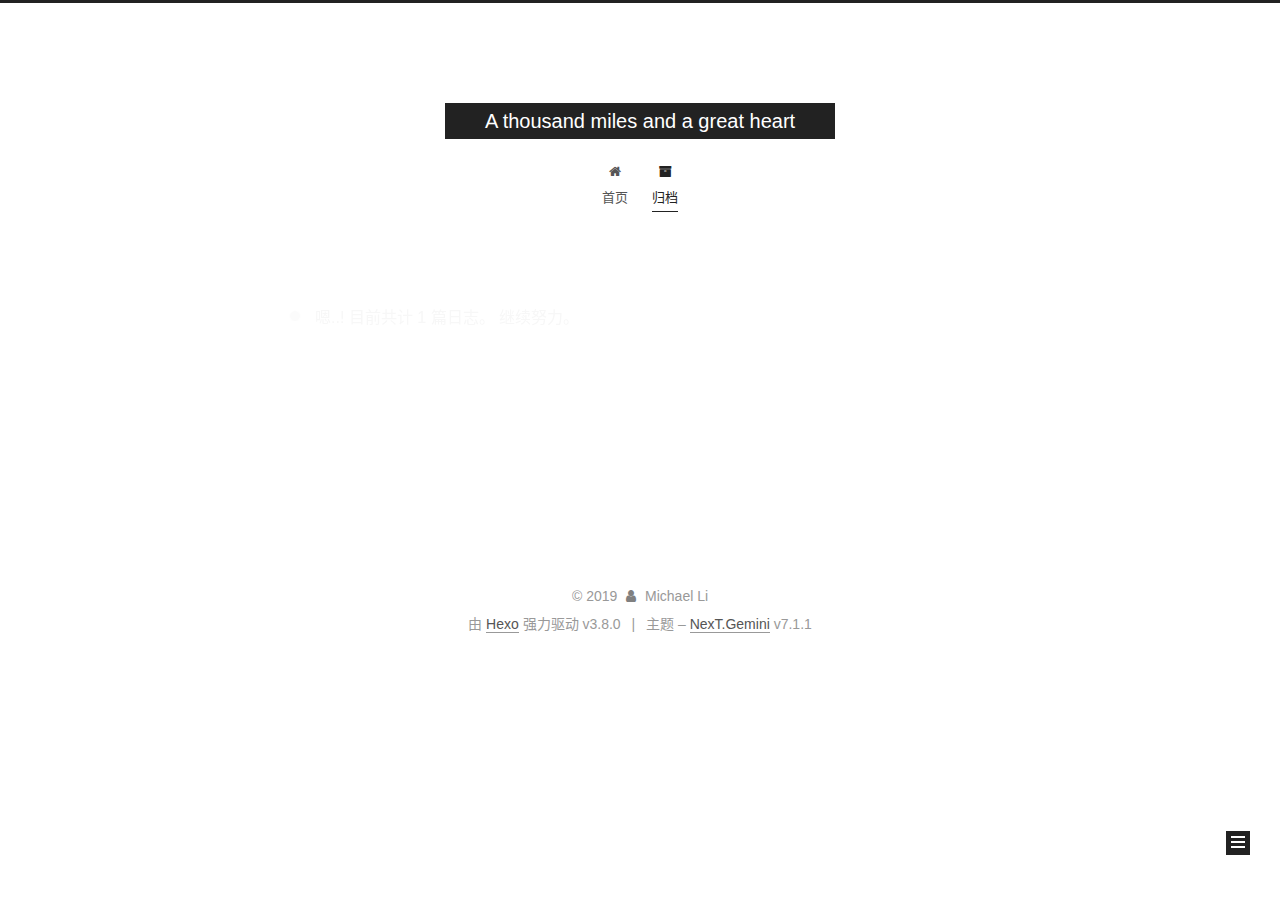
==== commit 6316effb: "Site updated: 2019-05-04 22:42:36" ====
--- a/archives/index.html
+++ b/archives/index.html
@@ -14,7 +14,7 @@
   
 
 
-<html class="theme-next muse use-motion" lang="zh-CN">
+<html class="theme-next gemini use-motion" lang="zh-CN">
 <head><meta name="generator" content="Hexo 3.8.0">
   <meta charset="UTF-8">
 <meta http-equiv="X-UA-Compatible" content="IE=edge">
@@ -70,7 +70,7 @@
   var NexT = window.NexT || {};
   var CONFIG = {
     root: '/',
-    scheme: 'Muse',
+    scheme: 'Gemini',
     version: '7.1.1',
     sidebar: {"position":"left","display":"post","offset":12,"onmobile":false,"dimmer":false},
     back2top: true,
@@ -244,22 +244,6 @@
   
 
   
-    
-
-    
-    
-      
-      
-    
-      
-      
-    
-    
-
-  
-
-
-  
 
   
 </nav>
@@ -279,6 +263,22 @@
     <main id="main" class="main">
       <div class="main-inner">
         <div class="content-wrap">
+          
+            
+
+    
+    
+      
+      
+    
+      
+      
+    
+    
+
+  
+
+
           
           <div id="content" class="content">
             
@@ -407,6 +407,54 @@
           
 
           
+            <div class="links-of-author motion-element">
+              
+                <span class="links-of-author-item">
+                  
+                  
+                    
+                  
+                  
+                    
+                  
+                  <a href="https://github.com/lihaikui" title="GitHub &rarr; https://github.com/lihaikui" rel="noopener" target="_blank"><i class="fa fa-fw fa-github"></i>GitHub</a>
+                </span>
+              
+                <span class="links-of-author-item">
+                  
+                  
+                    
+                  
+                  
+                    
+                  
+                  <a href="mailto:haikuili@gmail.com" title="E-Mail &rarr; mailto:haikuili@gmail.com" rel="noopener" target="_blank"><i class="fa fa-fw fa-envelope"></i>E-Mail</a>
+                </span>
+              
+                <span class="links-of-author-item">
+                  
+                  
+                    
+                  
+                  
+                    
+                  
+                  <a href="https://weibo.com/haikuili" title="Weibo &rarr; https://weibo.com/haikuili" rel="noopener" target="_blank"><i class="fa fa-fw fa-weibo"></i>Weibo</a>
+                </span>
+              
+                <span class="links-of-author-item">
+                  
+                  
+                    
+                  
+                  
+                    
+                  
+                  <a href="https://www.instagram.com/haikuili/" title="Instagram &rarr; https://www.instagram.com/haikuili/" rel="noopener" target="_blank"><i class="fa fa-fw fa-instagram"></i>Instagram</a>
+                </span>
+              
+            </div>
+          
 
           
 
@@ -456,7 +504,7 @@
 
 
 
-  <div class="theme-info">主题 – <a href="https://theme-next.org" class="theme-link" rel="noopener" target="_blank">NexT.Muse</a> v7.1.1</div>
+  <div class="theme-info">主题 – <a href="https://theme-next.org" class="theme-link" rel="noopener" target="_blank">NexT.Gemini</a> v7.1.1</div>
 
 
 
@@ -544,7 +592,10 @@
   
 
 
-  <script src="/js/schemes/muse.js?v=7.1.1"></script>
+  <script src="/js/affix.js?v=7.1.1"></script>
+
+  <script src="/js/schemes/pisces.js?v=7.1.1"></script>
+
 
 
 
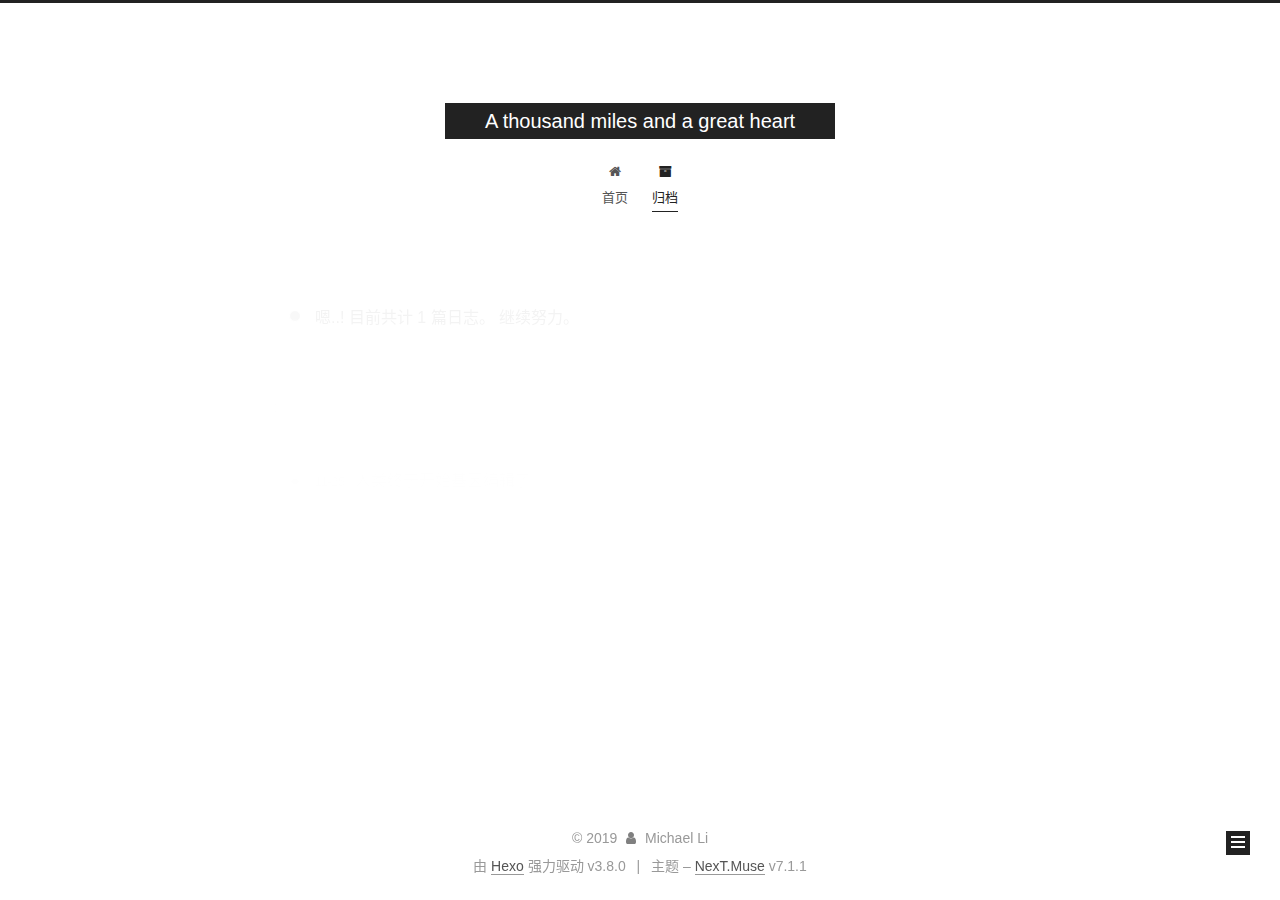
==== commit fe5a5808: "Site updated: 2019-05-04 22:43:55" ====
--- a/archives/index.html
+++ b/archives/index.html
@@ -14,7 +14,7 @@
   
 
 
-<html class="theme-next gemini use-motion" lang="zh-CN">
+<html class="theme-next muse use-motion" lang="zh-CN">
 <head><meta name="generator" content="Hexo 3.8.0">
   <meta charset="UTF-8">
 <meta http-equiv="X-UA-Compatible" content="IE=edge">
@@ -70,7 +70,7 @@
   var NexT = window.NexT || {};
   var CONFIG = {
     root: '/',
-    scheme: 'Gemini',
+    scheme: 'Muse',
     version: '7.1.1',
     sidebar: {"position":"left","display":"post","offset":12,"onmobile":false,"dimmer":false},
     back2top: true,
@@ -244,6 +244,22 @@
   
 
   
+    
+
+    
+    
+      
+      
+    
+      
+      
+    
+    
+
+  
+
+
+  
 
   
 </nav>
@@ -263,22 +279,6 @@
     <main id="main" class="main">
       <div class="main-inner">
         <div class="content-wrap">
-          
-            
-
-    
-    
-      
-      
-    
-      
-      
-    
-    
-
-  
-
-
           
           <div id="content" class="content">
             
@@ -504,7 +504,7 @@
 
 
 
-  <div class="theme-info">主题 – <a href="https://theme-next.org" class="theme-link" rel="noopener" target="_blank">NexT.Gemini</a> v7.1.1</div>
+  <div class="theme-info">主题 – <a href="https://theme-next.org" class="theme-link" rel="noopener" target="_blank">NexT.Muse</a> v7.1.1</div>
 
 
 
@@ -592,10 +592,7 @@
   
 
 
-  <script src="/js/affix.js?v=7.1.1"></script>
-
-  <script src="/js/schemes/pisces.js?v=7.1.1"></script>
-
+  <script src="/js/schemes/muse.js?v=7.1.1"></script>
 
 
 
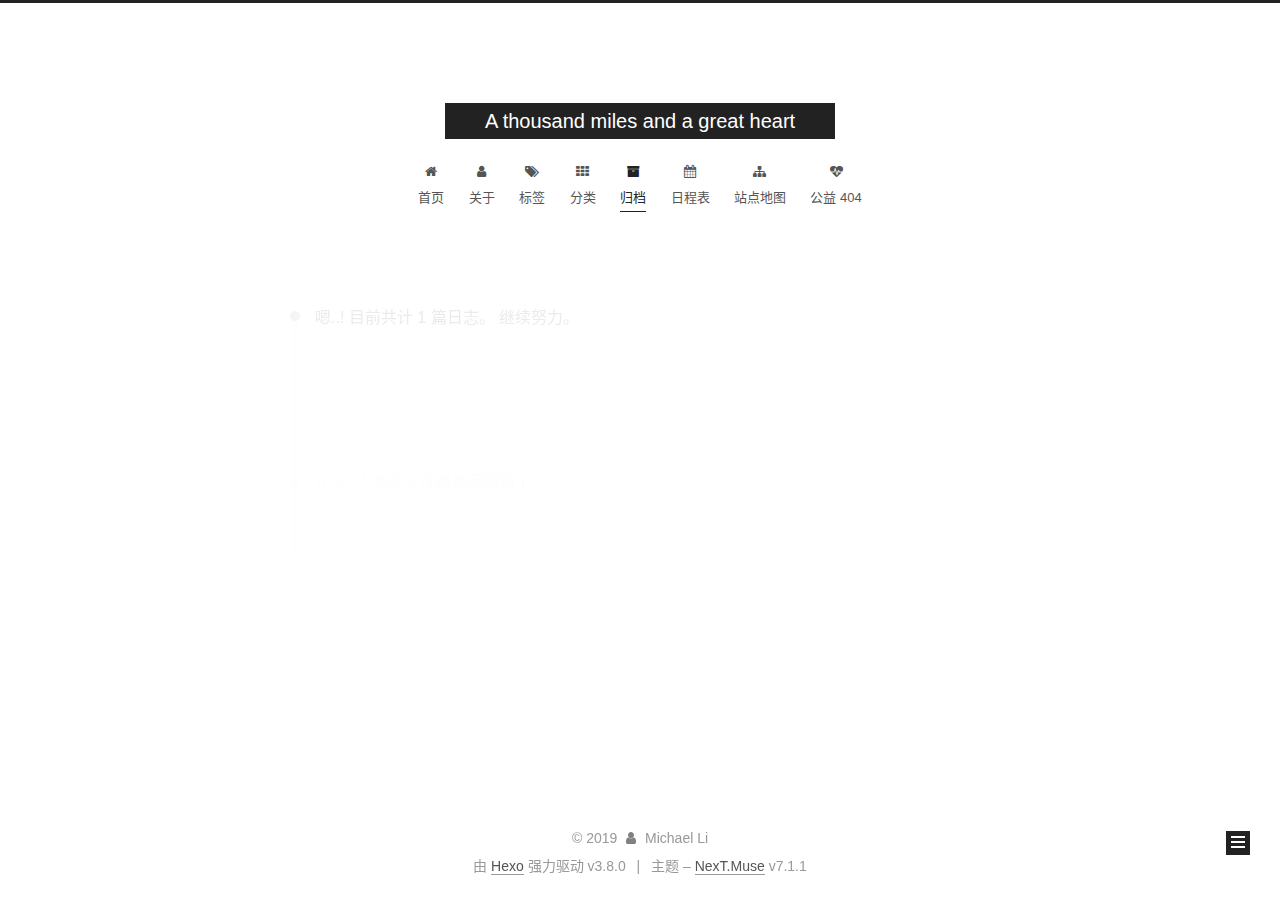
==== commit 993c39e4: "Site updated: 2019-05-04 22:46:18" ====
--- a/archives/index.html
+++ b/archives/index.html
@@ -224,6 +224,57 @@
         
         
           
+          <li class="menu-item menu-item-about">
+
+    
+    
+    
+      
+    
+
+    
+
+    <a href="/about/" rel="section"><i class="menu-item-icon fa fa-fw fa-user"></i> <br>关于</a>
+
+  </li>
+        
+        
+        
+          
+          <li class="menu-item menu-item-tags">
+
+    
+    
+    
+      
+    
+
+    
+
+    <a href="/tags/" rel="section"><i class="menu-item-icon fa fa-fw fa-tags"></i> <br>标签</a>
+
+  </li>
+        
+        
+        
+          
+          <li class="menu-item menu-item-categories">
+
+    
+    
+    
+      
+    
+
+    
+
+    <a href="/categories/" rel="section"><i class="menu-item-icon fa fa-fw fa-th"></i> <br>分类</a>
+
+  </li>
+        
+        
+        
+          
           <li class="menu-item menu-item-archives menu-item-active">
 
     
@@ -237,6 +288,57 @@
     <a href="/archives/" rel="section"><i class="menu-item-icon fa fa-fw fa-archive"></i> <br>归档</a>
 
   </li>
+        
+        
+        
+          
+          <li class="menu-item menu-item-schedule">
+
+    
+    
+    
+      
+    
+
+    
+
+    <a href="/schedule/" rel="section"><i class="menu-item-icon fa fa-fw fa-calendar"></i> <br>日程表</a>
+
+  </li>
+        
+        
+        
+          
+          <li class="menu-item menu-item-sitemap">
+
+    
+    
+    
+      
+    
+
+    
+
+    <a href="/sitemap.xml" rel="section"><i class="menu-item-icon fa fa-fw fa-sitemap"></i> <br>站点地图</a>
+
+  </li>
+        
+        
+        
+          
+          <li class="menu-item menu-item-commonweal">
+
+    
+    
+    
+      
+    
+
+    
+
+    <a href="/404/" rel="section"><i class="menu-item-icon fa fa-fw fa-heartbeat"></i> <br>公益 404</a>
+
+  </li>
 
       
       
@@ -247,6 +349,24 @@
     
 
     
+    
+      
+      
+    
+      
+      
+    
+      
+      
+    
+      
+      
+    
+      
+      
+    
+      
+      
     
       
       
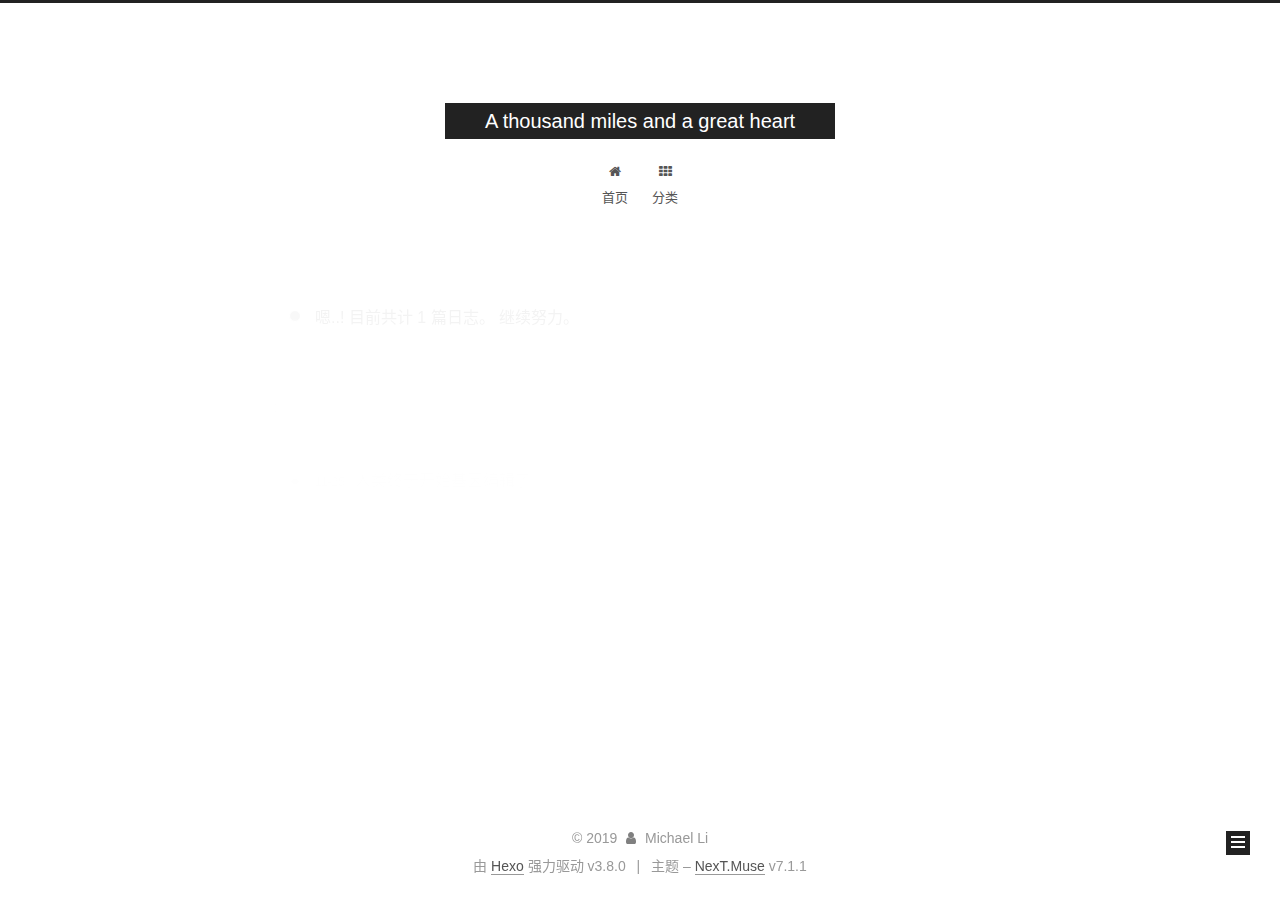
==== commit bd8e4480: "Site updated: 2019-05-04 22:48:48" ====
--- a/archives/index.html
+++ b/archives/index.html
@@ -224,121 +224,19 @@
         
         
           
-          <li class="menu-item menu-item-about">
-
-    
-    
-    
-      
-    
-
-    
-
-    <a href="/about/" rel="section"><i class="menu-item-icon fa fa-fw fa-user"></i> <br>关于</a>
+          <li class="menu-item menu-item-categories">
+
+    
+    
+    
+      
+    
+
+    
+
+    <a href="/categories/" rel="section"><i class="menu-item-icon fa fa-fw fa-th"></i> <br>分类</a>
 
   </li>
-        
-        
-        
-          
-          <li class="menu-item menu-item-tags">
-
-    
-    
-    
-      
-    
-
-    
-
-    <a href="/tags/" rel="section"><i class="menu-item-icon fa fa-fw fa-tags"></i> <br>标签</a>
-
-  </li>
-        
-        
-        
-          
-          <li class="menu-item menu-item-categories">
-
-    
-    
-    
-      
-    
-
-    
-
-    <a href="/categories/" rel="section"><i class="menu-item-icon fa fa-fw fa-th"></i> <br>分类</a>
-
-  </li>
-        
-        
-        
-          
-          <li class="menu-item menu-item-archives menu-item-active">
-
-    
-    
-    
-      
-    
-
-    
-
-    <a href="/archives/" rel="section"><i class="menu-item-icon fa fa-fw fa-archive"></i> <br>归档</a>
-
-  </li>
-        
-        
-        
-          
-          <li class="menu-item menu-item-schedule">
-
-    
-    
-    
-      
-    
-
-    
-
-    <a href="/schedule/" rel="section"><i class="menu-item-icon fa fa-fw fa-calendar"></i> <br>日程表</a>
-
-  </li>
-        
-        
-        
-          
-          <li class="menu-item menu-item-sitemap">
-
-    
-    
-    
-      
-    
-
-    
-
-    <a href="/sitemap.xml" rel="section"><i class="menu-item-icon fa fa-fw fa-sitemap"></i> <br>站点地图</a>
-
-  </li>
-        
-        
-        
-          
-          <li class="menu-item menu-item-commonweal">
-
-    
-    
-    
-      
-    
-
-    
-
-    <a href="/404/" rel="section"><i class="menu-item-icon fa fa-fw fa-heartbeat"></i> <br>公益 404</a>
-
-  </li>
 
       
       
@@ -349,24 +247,6 @@
     
 
     
-    
-      
-      
-    
-      
-      
-    
-      
-      
-    
-      
-      
-    
-      
-      
-    
-      
-      
     
       
       
@@ -508,7 +388,7 @@
               
                 <div class="site-state-item site-state-posts">
                 
-                  <a href="/archives/">
+                  <a href="/archives">
                 
                     <span class="site-state-item-count">1</span>
                     <span class="site-state-item-name">日志</span>
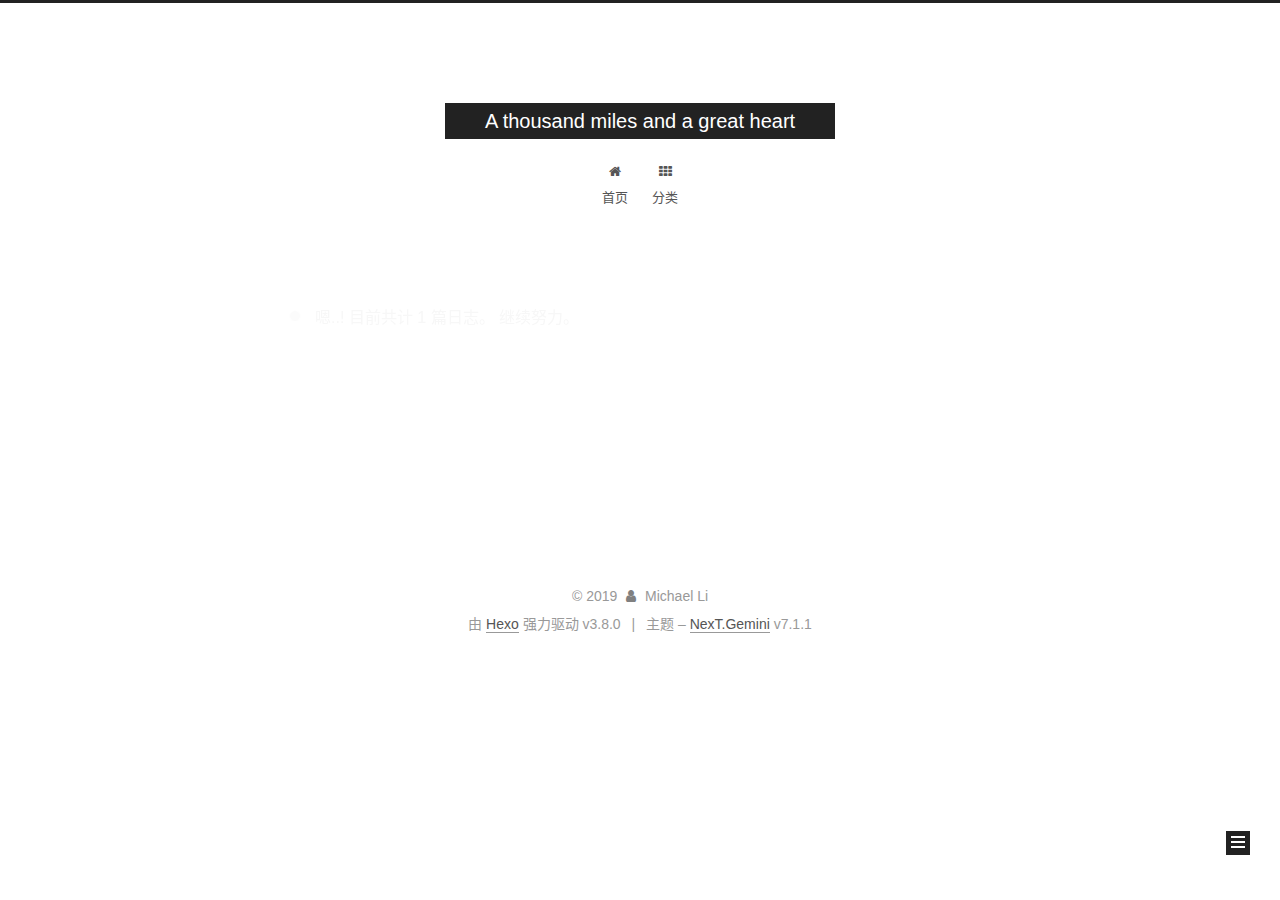
==== commit b0ff7c2a: "Site updated: 2019-05-04 22:52:18" ====
--- a/archives/index.html
+++ b/archives/index.html
@@ -14,7 +14,7 @@
   
 
 
-<html class="theme-next muse use-motion" lang="zh-CN">
+<html class="theme-next gemini use-motion" lang="zh-CN">
 <head><meta name="generator" content="Hexo 3.8.0">
   <meta charset="UTF-8">
 <meta http-equiv="X-UA-Compatible" content="IE=edge">
@@ -70,7 +70,7 @@
   var NexT = window.NexT || {};
   var CONFIG = {
     root: '/',
-    scheme: 'Muse',
+    scheme: 'Gemini',
     version: '7.1.1',
     sidebar: {"position":"left","display":"post","offset":12,"onmobile":false,"dimmer":false},
     back2top: true,
@@ -244,22 +244,6 @@
   
 
   
-    
-
-    
-    
-      
-      
-    
-      
-      
-    
-    
-
-  
-
-
-  
 
   
 </nav>
@@ -279,6 +263,22 @@
     <main id="main" class="main">
       <div class="main-inner">
         <div class="content-wrap">
+          
+            
+
+    
+    
+      
+      
+    
+      
+      
+    
+    
+
+  
+
+
           
           <div id="content" class="content">
             
@@ -457,6 +457,16 @@
           
 
           
+             <div class="cc-license motion-element" itemprop="license">
+              
+              
+                
+              
+              
+              
+              <a href="https://creativecommons.org/licenses/by-nc-sa/4.0/" class="cc-opacity" rel="noopener" target="_blank"><img src="/images/cc-by-nc-sa.svg" alt="Creative Commons"></a>
+             </div>
+          
 
           
           
@@ -504,7 +514,7 @@
 
 
 
-  <div class="theme-info">主题 – <a href="https://theme-next.org" class="theme-link" rel="noopener" target="_blank">NexT.Muse</a> v7.1.1</div>
+  <div class="theme-info">主题 – <a href="https://theme-next.org" class="theme-link" rel="noopener" target="_blank">NexT.Gemini</a> v7.1.1</div>
 
 
 
@@ -592,7 +602,10 @@
   
 
 
-  <script src="/js/schemes/muse.js?v=7.1.1"></script>
+  <script src="/js/affix.js?v=7.1.1"></script>
+
+  <script src="/js/schemes/pisces.js?v=7.1.1"></script>
+
 
 
 
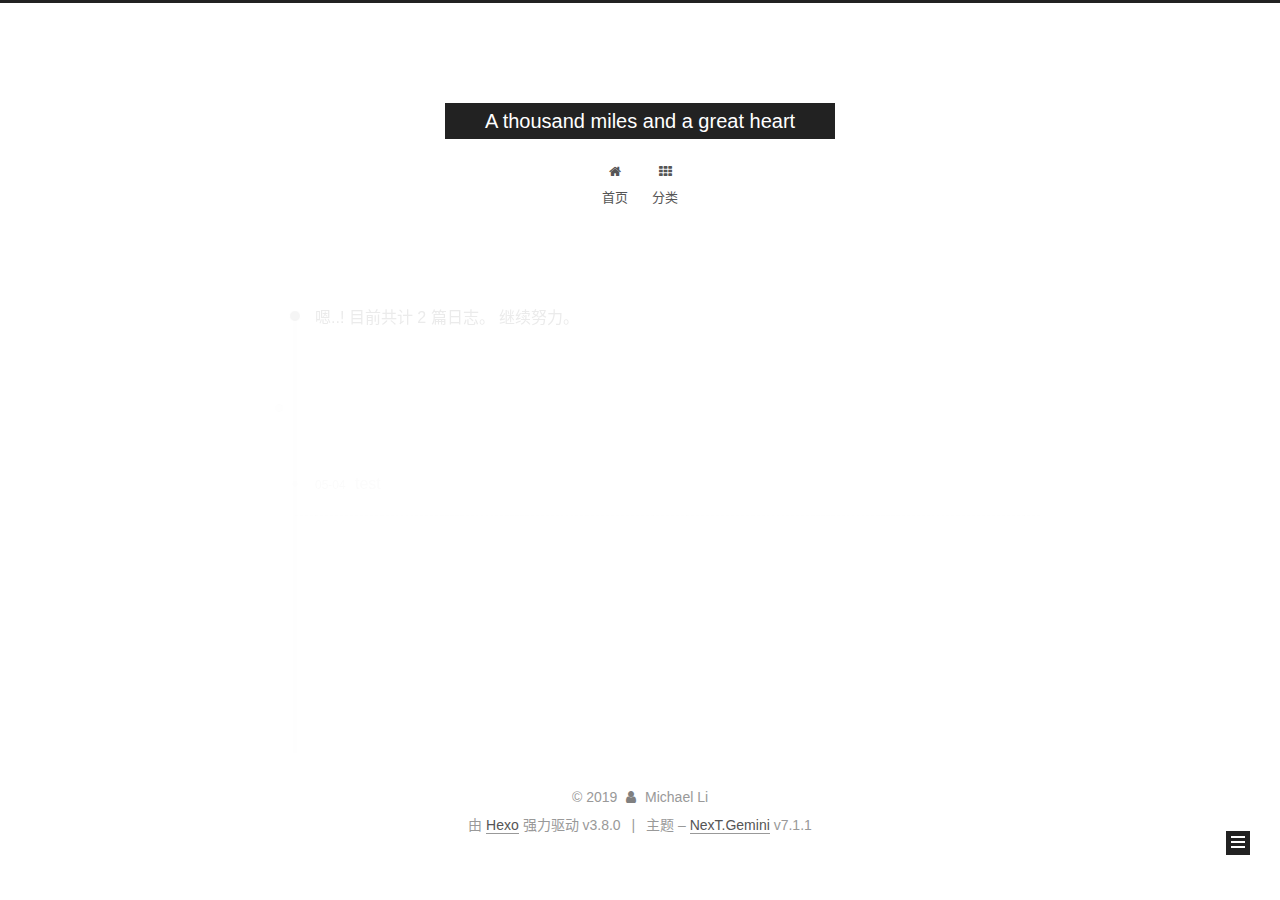
==== commit 3c93daee: "Site updated: 2019-05-04 22:56:26" ====
--- a/archives/index.html
+++ b/archives/index.html
@@ -297,9 +297,49 @@
         
           
         
-        嗯..! 目前共计 1 篇日志。 继续努力。
+        嗯..! 目前共计 2 篇日志。 继续努力。
       </span>
       
+
+      
+
+        
+        
+        
+
+        
+          
+          <div class="collection-title">
+            <h1 class="archive-year" id="archive-year-2019">2019</h1>
+          </div>
+        
+        
+
+        
+
+  <article class="post post-type-normal" itemscope="" itemtype="http://schema.org/Article">
+    <header class="post-header">
+
+      <h2 class="post-title">
+        
+          <a class="post-title-link" href="/2019/05/04/2019.05.04/" itemprop="url">
+            
+              <span itemprop="name">test</span>
+            
+          </a>
+        
+      </h2>
+
+      <div class="post-meta">
+        <time class="post-time" itemprop="dateCreated" datetime="2019-05-04T21:24:42+08:00" content="2019-05-04">
+          05-04
+        </time>
+      </div>
+
+    </header>
+  </article>
+
+
 
       
 
@@ -390,7 +430,7 @@
                 
                   <a href="/archives">
                 
-                    <span class="site-state-item-count">1</span>
+                    <span class="site-state-item-count">2</span>
                     <span class="site-state-item-name">日志</span>
                   </a>
                 </div>
@@ -398,6 +438,19 @@
 
               
 
+              
+                
+                
+                <div class="site-state-item site-state-tags">
+                  
+                    
+                    
+                      
+                    
+                    <span class="site-state-item-count">1</span>
+                    <span class="site-state-item-name">标签</span>
+                  
+                </div>
               
             </nav>
           
